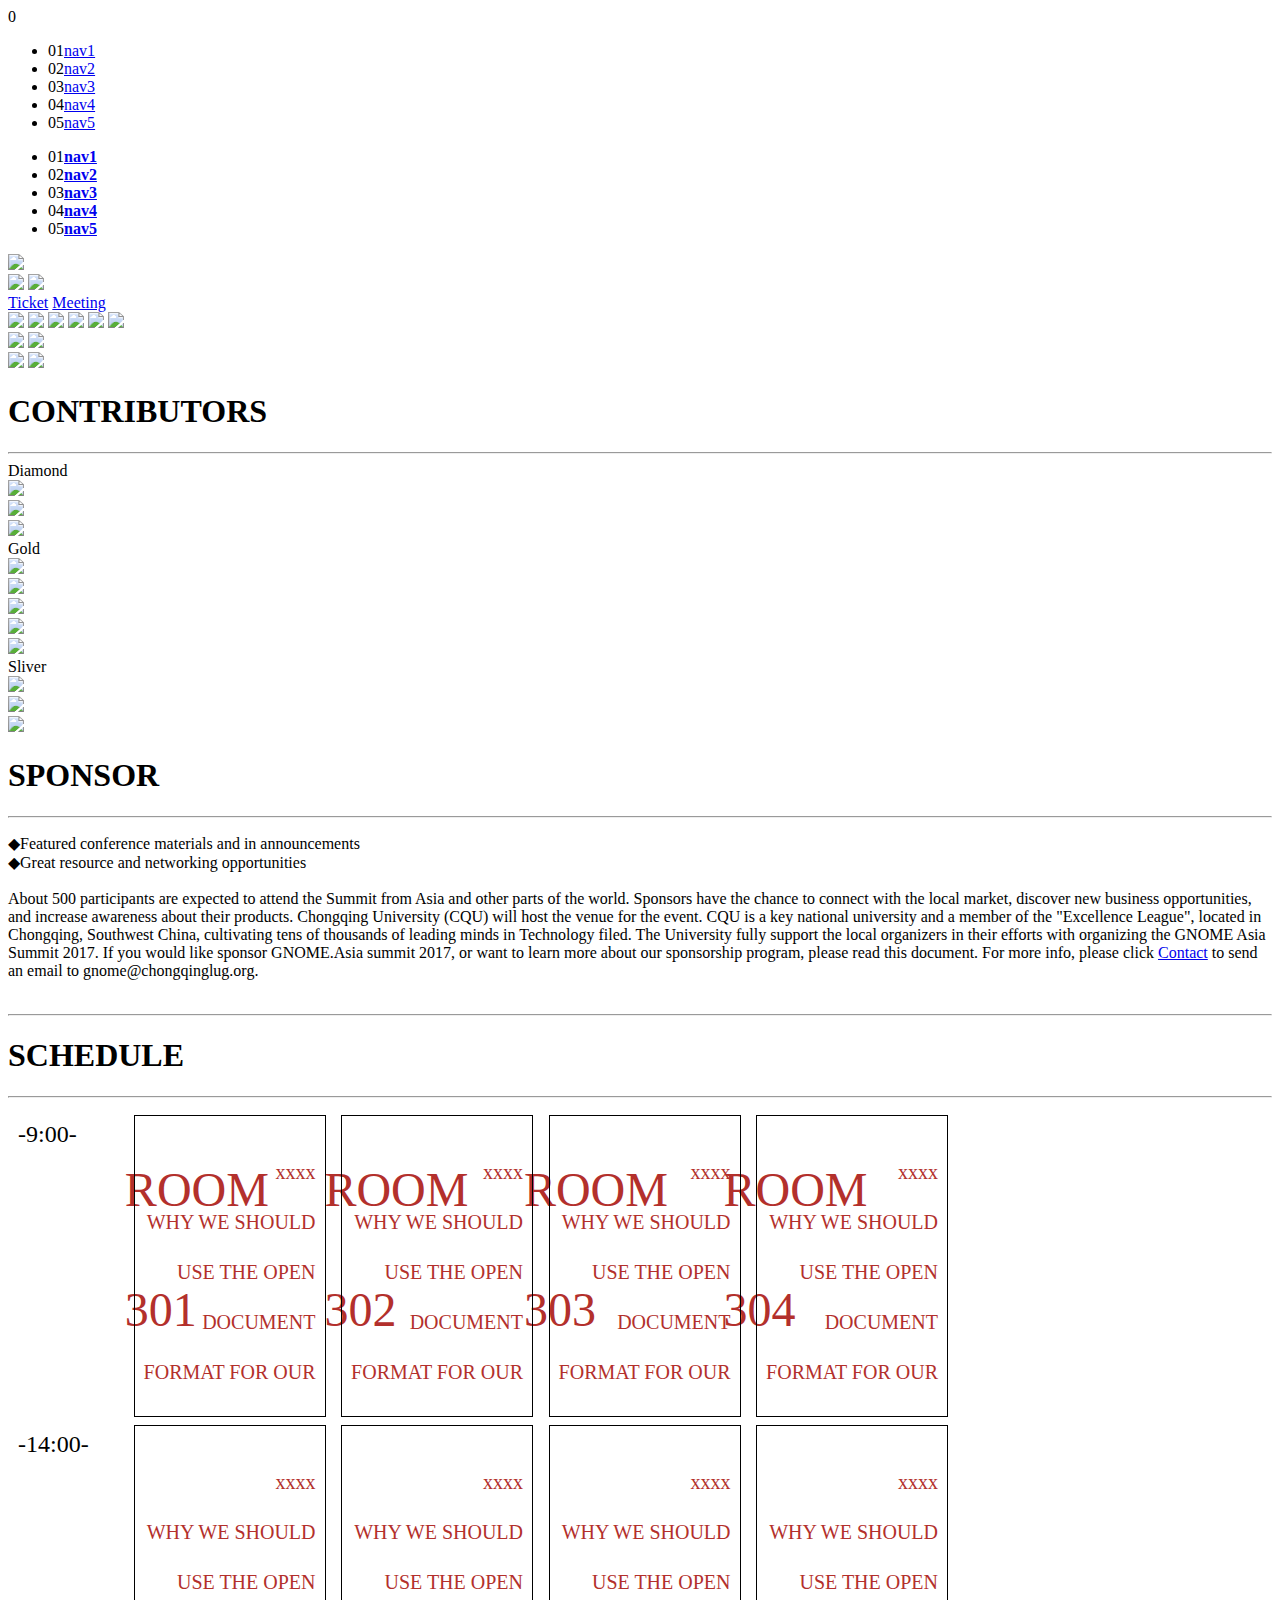
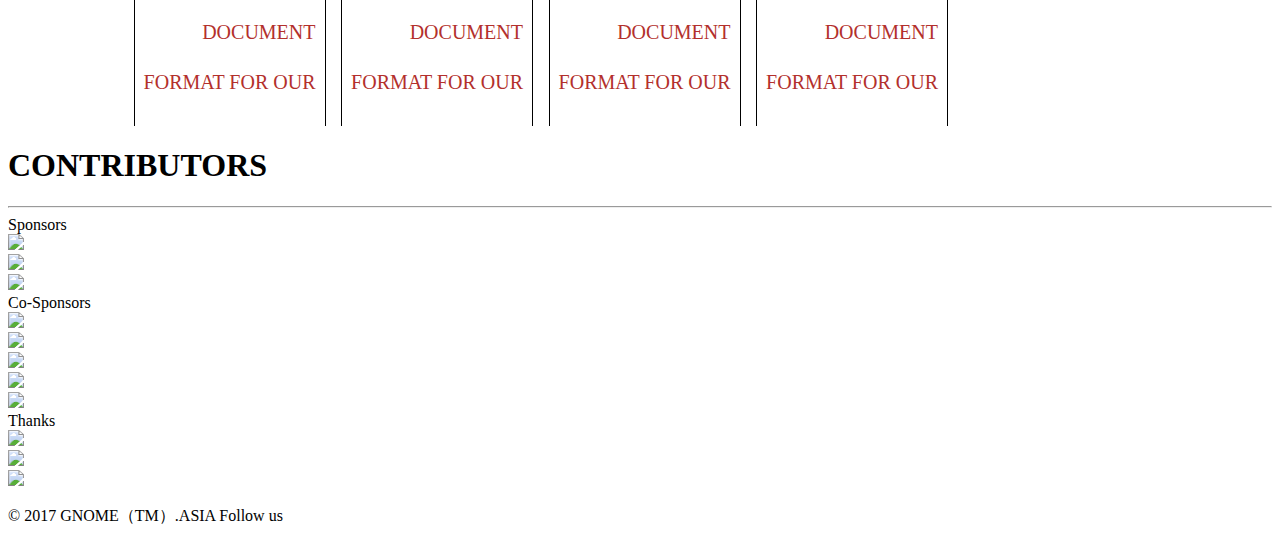
==== index.html @ 7c5be28c "2017 09 10 更新版  待处理功能：1.webfont字体 2.手机版 3.文案内容填充" ====
<!doctype html>
<html>
<head>
<meta charset="UTF-8">
<meta name="viewport" content="width=device-width, initial-scale=1.0, maximum-scale=1.0, user-scalable=0">
<title>GnomeAsiaSummit2017</title>
<link href="https://2017.gnome.asia/images/share.jpg" rel="image_src" />        
<meta property="og:title" content="Gnome Asia Summit 2017"/>
<meta property="og:description" content="GnomeAsiaSummit2017"/>
<meta property="og:url" content="https://2017.gnome.asia/"/>
<meta property="og:site_name" content="Tío Luchín"/>
<meta property="og:image" content="https://2017.gnome.asia/images/share.jpg" /> 
<meta name="description" content="Gnome Asia Summit 2017"/>


<link href="css/reset.css" rel="stylesheet">
<link href="css/index.css" rel="stylesheet">
<link href="css/jquery.fullpage.min.css" rel="stylesheet">
<!-- <link href="css/fonts.css" rel="stylesheet">
<link href="css/fonts2.css" rel="stylesheet"> -->
<style>

</style>
<script src="js/jquery-1.11.2.min.js"></script>
<script src="js/jquery.easing.min.js"></script>
<script src="js/jquery-ui.js"></script>
<script type="text/javascript" src="js/jquery.slimscroll.min.js"></script>
<script type="text/javascript" src="js/jquery.appear.js"></script>
<script type="text/javascript" src="js/stellar.js"></script>
<script type="text/javascript" src="js/jquery.fullpage.min.js"></script>
<script>
  document.onreadystatechange = function(e){
    if(document.readyState=="complete"){
      $.stellar({
        horizontalScrolling: false,
        verticalOffset: 40
      });
    }
  }
</script>

</head>
<body>
<div id="loader">
  <div class="num">0</div>
  <i><div class="per"></div></i>
</div>

<!--nav导航-->
    <header>
      <div class="bt-menu"><i></i><i></i><i></i></div>
      <nav><i></i>
          <ul>
            <li class="nav1" data-link="nav1"><span>01</span><a href="#">nav1</a></li>
            <li class="nav2" data-link="nav2"><span>02</span><a href="#">nav2</a></li>
            <li class="nav3" data-link="nav3"><span>03</span><a href="#">nav3</a></li>
            <li class="nav4" data-link="nav4"><span>04</span><a href="#">nav4</a></li>
            <li class="nav5" data-link="nav5"><span>05</span><a href="#">nav5</a></li>
          </ul>
        </nav>
    </header>
    <ul id="navScroll">
      <i></i>
      <li class="nav-main" data-section="nav1"><em></em><span>01</span><a href="#nav1"><strong>nav1</strong></a></li>
      <li class="nav-main" data-section="nav2"><em></em><span>02</span><a href="#nav2"><strong>nav2</strong></a></li>
      <li class="nav-main" data-section="nav3"><em></em><span>03</span><a href="#nav3"><strong>nav3</strong></a></li>
      <li class="nav-main" data-section="nav4"><em></em><span>04</span><a href="#nav4"><strong>nav4</strong></a></li>
      <li class="nav-main" data-section="nav5"><em></em><span>05</span><a href="#nav5"><strong>nav5</strong></a></li>
    </ul>
  
  <!--页面-->

  <section id="nav1">
    <div class="wp vx">
        <div class="spoon">
          <img class="parallax11" src="images/spoon.png"/>
        </div>
        <div class="logo">
          <img class="parallax12" src="images/gnome.asia.png"/> 
          <img class="parallax13" src="images/summit2017.png"/>
        </div>
        <a href="#Ticket" class="button bt1"><span>Ticket</span></a>
        <a href="#Attend" class="button bt2"><span>Meeting</span></a>
      </div>
      <div class="ingredients">
      <div class="ingredients01" data-stellar-ratio="1.0">
        <img class="parallax1" data-stellar-ratio="1.0" src="images/ingredients_01.png">
        <img class="parallax2" data-stellar-ratio="0.4" src="images/ingredients_02.png">
        <img class="parallax3" data-stellar-ratio="1.8" src="images/ingredients_03.png">
        <img class="parallax4" data-stellar-ratio="0.6" src="images/ingredients_04.png">
        <img class="parallax5" data-stellar-ratio="0.2" src="images/ingredients_05.png">
        <img class="parallax6" data-stellar-ratio="1.2" src="images/ingredients_06.png">
      </div>
      <div class="ingredients02">
        <img class="parallax7" data-stellar-ratio="1.6" src="images/ingredients_07.png">
        <img class="parallax8" data-stellar-ratio="1.4" src="images/ingredients_08.png">
      </div>
      <div class="ingredients03">
        <img class="parallax9" data-stellar-ratio="0.8" src="images/ingredients_09.png">
        <img class="parallax10" data-stellar-ratio="2.0" src="images/ingredients_10.png">
      </div>
      <em></em> 
  </section>

  <section id="nav2">
      <div class="container wp">
          <h1 class="title">CONTRIBUTORS</h1>
          <hr>
          <div class="content" id="showcase1">

              <div class="grade">Diamond</div>
              <div class="diamond gallery">
                <div class="logo-box"><img src="images/contributor.png"></div>
                <div class="logo-box"><img src="images/contributor.png"></div>
                <div class="logo-box"><img src="images/contributor.png"></div>
              </div>

              <div class="grade">Gold</div>
              <div class="gold gallery">
                <div class="logo-box"><img src="images/contributor.png"></div>
                <div class="logo-box"><img src="images/contributor.png"></div>
                <div class="logo-box"><img src="images/contributor.png"></div>
                <div class="logo-box"><img src="images/contributor.png"></div>
                <div class="logo-box"><img src="images/contributor.png"></div>
              </div>

              <div class="grade">Sliver</div>
              <div class="sliver gallery">
                <div class="logo-box"><img src="images/contributor.png"></div>
                <div class="logo-box"><img src="images/contributor.png"></div>
                <div class="logo-box"><img src="images/contributor.png"></div>
              </div>
          </div>
      </div>

  </section>

  <section id="nav3" data-stellar-background-ratio="2.0">
    <div class="container wp">
        <h1 class="title">SPONSOR</h1>
        <hr>
        <div class="content">
            <p>◆Featured conference materials and in announcements<br>
                ◆Great resource and networking opportunities<br><br>
                About 500 participants are expected to attend the Summit from Asia and other
                parts of the world. Sponsors have the chance to connect with the local market,
                discover new business opportunities, and increase awareness about their products.
                Chongqing University (CQU) will host the venue for the event.
                CQU is a key national university and a member of the "Excellence League",
                located in Chongqing, Southwest China, cultivating tens of thousands of
                leading minds in Technology filed. The University fully support the local
                organizers in their efforts with organizing the GNOME Asia Summit 2017.
                If you would like sponsor GNOME.Asia summit 2017, or want to learn more
                about our sponsorship program, please read this document. For more info,
                please click
                <a class="button bt1" href="#"><span>Contact</span></a>
                to send an email to gnome@chongqinglug.org.<br><br>
            </p>
        </div>
        <hr>
    </div>
  </section>
<style>
#nav{
  min-height: 800px;
}
#nav4 .title{
  z-index: 10;
}
#nav4 .content {
    font-size: 20px;
    line-height: 1.5;
    overflow: hidden;
    height: 620px;
}
#nav4 .rooms{
  position: relative;
  width: 890px;
  height: 300px;
  display: flex;
  flex-direction: row;
  align-items: center;
  justify-content: space-between;
}
#nav4 .room{ 
  color: #b3302c;
  text-align: left;
  font-size: 48px;
  margin-left: 25px;
  width:190px;
  height: 300px;
}
#nav4 .timeline{ 
  width:930px;
  position: relative;
  top:-300px;
  z-index: 9;
  height: 620px;
  padding:0 10px;
  overflow-y: auto;
}
#nav4 .times{ 
  width:100%;
  height: 300px;
  margin:10px 0;
  display: flex;
  flex-direction: row;
  align-items: center;
  justify-content: space-between;
}
#nav4 .time{ 
  color: #000;
  font-size: 24px;
  width:100px;
  height: 300px;
  display: inline-table;
}
#nav4 .event{ 
  position: relative;
  width:190px;
  height: 300px;
  display: inline-table;
}
#nav4 .event-box{
  color:#000;
  width:190px;
  height: 300px;
  border:1px solid #000;
}
#nav4 .event-content{
  color: #b3302c;
  text-align: right;
  font-size: 20px;
  text-align: right;
  position: absolute;
  bottom:10px;
  right: 10px;
}

</style>
  <section id="nav4">
    <div class="container wp">
      <h1 class="title">SCHEDULE</h1>
      <hr>
      <div class="content" id="fullpage">
      <div class="rooms">
        <div class="time"></div>
        <div class="room">
          <p>ROOM</p><p>301<p>
        </div>
        <div class="room">
          <p>ROOM</p><p>302<p>
        </div>
        <div class="room">
          <p>ROOM</p><p>303<p>
        </div>
        <div class="room">
          <p>ROOM</p><p>304<p>
        </div>
      </div>
      <div class="timeline">
        <div class="times">
          <div class="time">-9:00-</div>
          <div class="event">
            <div class="event-box">
              <div class="event-content">
                <p>xxxx</p>
                <p>WHY WE SHOULD</p>
                <p>USE THE OPEN</p>
                <p>DOCUMENT</p>
                <p>FORMAT FOR OUR</p>
              </div>
            </div>
          </div>
          <div class="event">
            <div class="event-box">
              <div class="event-content">
                <p>xxxx</p>
                <p>WHY WE SHOULD</p>
                <p>USE THE OPEN</p>
                <p>DOCUMENT</p>
                <p>FORMAT FOR OUR</p>
              </div>
            </div>
          </div>
          <div class="event">
            <div class="event-box">
              <div class="event-content">
                <p>xxxx</p>
                <p>WHY WE SHOULD</p>
                <p>USE THE OPEN</p>
                <p>DOCUMENT</p>
                <p>FORMAT FOR OUR</p>
              </div>
            </div>
          </div>
          <div class="event">
            <div class="event-box">
              <div class="event-content">
                <p>xxxx</p>
                <p>WHY WE SHOULD</p>
                <p>USE THE OPEN</p>
                <p>DOCUMENT</p>
                <p>FORMAT FOR OUR</p>
              </div>
            </div>
          </div>
        </div>
      <div class="times">
        <div class="time">-14:00-</div>
          <div class="event">
            <div class="event-box">
              <div class="event-content">
                <p>xxxx</p>
                <p>WHY WE SHOULD</p>
                <p>USE THE OPEN</p>
                <p>DOCUMENT</p>
                <p>FORMAT FOR OUR</p>
              </div>
            </div>
          </div>
          <div class="event">
            <div class="event-box">
              <div class="event-content">
                <p>xxxx</p>
                <p>WHY WE SHOULD</p>
                <p>USE THE OPEN</p>
                <p>DOCUMENT</p>
                <p>FORMAT FOR OUR</p>
              </div>
            </div>
          </div>
          <div class="event">
            <div class="event-box">
              <div class="event-content">
                <p>xxxx</p>
                <p>WHY WE SHOULD</p>
                <p>USE THE OPEN</p>
                <p>DOCUMENT</p>
                <p>FORMAT FOR OUR</p>
              </div>
            </div>
          </div>
          <div class="event">
            <div class="event-box">
              <div class="event-content">
                <p>xxxx</p>
                <p>WHY WE SHOULD</p>
                <p>USE THE OPEN</p>
                <p>DOCUMENT</p>
                <p>FORMAT FOR OUR</p>
              </div>
            </div>
          </div>
        </div>
        <div class="times">
          <div class="time">-9:00-</div>
          <div class="event">
            <div class="event-box">
              <div class="event-content">
                <p>xxxx</p>
                <p>WHY WE SHOULD</p>
                <p>USE THE OPEN</p>
                <p>DOCUMENT</p>
                <p>FORMAT FOR OUR</p>
              </div>
            </div>
          </div>
          <div class="event">
<!--             <div class="event-box">
              <div class="event-content">
                <p>xxxx</p>
                <p>WHY WE SHOULD</p>
                <p>USE THE OPEN</p>
                <p>DOCUMENT</p>
                <p>FORMAT FOR OUR</p>
              </div>
            </div> -->
          </div>
          <div class="event">
            <div class="event-box">
              <div class="event-content">
                <p>xxxx</p>
                <p>WHY WE SHOULD</p>
                <p>USE THE OPEN</p>
                <p>DOCUMENT</p>
                <p>FORMAT FOR OUR</p>
              </div>
            </div>
          </div>
          <div class="event">
            <div class="event-box">
              <div class="event-content">
                <p>xxxx</p>
                <p>WHY WE SHOULD</p>
                <p>USE THE OPEN</p>
                <p>DOCUMENT</p>
                <p>FORMAT FOR OUR</p>
              </div>
            </div>
          </div>
        </div>
        
        <div class="times"></div>

      </div>
    </div>
  </div>
  </section>

  <section id="nav5">
    <div class="container wp">
          <h1 class="title">CONTRIBUTORS</h1>
          <hr>
          <div class="content" id="showcase2">

              <div class="grade">Sponsors</div>
              <div class="diamond gallery">
                <div class="logo-box"><img src="images/contributor.png"></div>
                <div class="logo-box"><img src="images/contributor.png"></div>
                <div class="logo-box"><img src="images/contributor.png"></div>
              </div>

              <div class="grade">Co-Sponsors</div>
              <div class="gold gallery">
                <div class="logo-box"><img src="images/contributor.png"></div>
                <div class="logo-box"><img src="images/contributor.png"></div>
                <div class="logo-box"><img src="images/contributor.png"></div>
                <div class="logo-box"><img src="images/contributor.png"></div>
                <div class="logo-box"><img src="images/contributor.png"></div>
              </div>

              <div class="grade">Thanks</div>
              <div class="sliver gallery">
                <div class="logo-box"><img src="images/contributor.png"></div>
                <div class="logo-box"><img src="images/contributor.png"></div>
                <div class="logo-box"><img src="images/contributor.png"></div>
              </div>
          </div>
      </div>
  </section>
  <footer id="footer-bottom" class="text-center">
    <p class="website-info">
    <span>© 2017 GNOME（TM）.ASIA</span>
    <span>
        Follow us
        <a href="https://www.facebook.com/linuxstory/"><i class="icon-facebook"></i></a>
        <a href="https://twitter.com/linuxstory/"><i class="icon-twitter"></i></a>
        <a href="https://google.com/+LinuxStory/"><i class="icon-google"></i></a>
        <a href="https://weibo.com/linuxstory/"><i class="icon-weibo"></i></a>
    </span>
    </p>
</footer>
<script type="text/javascript" src="js/TweenMax.min.js"></script>  
<script type="text/javascript" src="js/jquery.superscrollorama.js"></script>

<script type="text/javascript">

      $(document).ready(function() {
        var controller = $.superscrollorama();
        // showcase tweens
        // controller.addTween('#showcase h1', TweenMax.from( $('#showcase h1'), .75, {css:{letterSpacing:20,opacity:0}, ease:Quad.easeOut}));
        // controller.addTween('#showcase p', TweenMax.from( $('#showcase p'), 1, {css:{opacity:0}, ease:Quad.easeOut}));
        $('#showcase1 .gallery div').css('position','relative').each(function() {
          controller.addTween('#showcase1 .gallery', TweenMax.from( $(this), 1, {delay:Math.random()*.2,css:{left:Math.random()*200-100,top:Math.random()*200-100,opacity:0}, ease:Back.easeOut}));
        });
         $('#shedule1 iframe').css('position','relative').each(function() {
          controller.addTween('#shedule1 iframe', TweenMax.from( $(this), 1, {delay:Math.random()*.2,css:{left:Math.random()*200-100,top:Math.random()*200-100,opacity:0}, ease:Back.easeOut}));
        });
        $('#showcase2 .gallery div').css('position','relative').each(function() {
          controller.addTween('#showcase2 .gallery', TweenMax.from( $(this), 1, {delay:Math.random()*.2,css:{left:Math.random()*200-100,top:Math.random()*200-100,opacity:0}, ease:Back.easeOut}));
        });
      });
</script>


  <script>
    // funciones
    var load = 0, fake = 0;
    document.onreadystatechange = function(e){
      
      show();

    if(document.readyState=="interactive" && document.readyState=="complete"){
      $('html').addClass('loading');
      var int = setInterval(function(){
          var prev = parseInt($('.num').text());
          if(prev >= 100){
            clearInterval(int);
            show();
          } else {
            var num = Math.floor((Math.random() * 5) + 1);
            var res = prev+num;
            if(res > 100){
              res = 100;
              if(load == 1){
                show();
              } else {
                fake = 1;
              }
            }
            $('.per').css('height', res + '%');
            $('.num').text(res + '%');
          }
        },100);
      }
    }
    function show(){
      $('#loader').fadeOut(400, 'easeInQuint',function(){
        nav1();     
      });
    }
    $(window).scroll(function(){
      var $st = $(window).width();
      navMainScroll();
      progressBar();
      if($st > 1000)
        windowScroll()
    });
    $(window).load(function(){
      load = 1;
      
      //Scroll  
      $(function(){
          $('#lima_city div').slimScroll({
              height: '240px'
          });
          $('#num_pers div').slimScroll({
              height: '240px'
          });
      }); 
      
      if(fake){
        show();
        console.log('fake');
      };
      
      $('.input.drop ul').hide();
       //apear
      $('#cuenta').appear().on('appear', function() {
          playKm();
      });
    });
    $(document).ready(function(e) {
      navMainScroll();
      progressBar();
      cargaUl();
      cargaCity();
      //nav
      $("nav li").on('click', function(e){
        e.preventDefault();
        var volver  = "#"+$(this).data("link");
        $('html, body').animate({
          scrollTop: $(volver).offset().top
        }, 800, 'easeInQuint');
      });
      //btnav2
      $(".bt-nav2, .nav-main a").on('click', function(e){
        e.preventDefault();
        var volver  = $(this).attr("href");
        $('html, body').animate({
          scrollTop: $(volver).offset().top
        }, 500, 'easeInQuint');
      });
      //btmenu
      $('.bt-menu').on('click', function(e){
        e.preventDefault();
        
        if($(this).hasClass('open')){
          cerrarMenu();
        }else{
          abrirMenu();
        }
        $(this).toggleClass('open');
      });
      
      //drop  
      $('.input').click(function(e) {
            $(this).removeClass('error');
        });
      $('.input.drop').on('click', function(){
        $(this).find('ul').slideToggle(400, 'easeInQuint', function(){
          var input = $(this).parents('.input').find('input').val();
          if(input != ''){
            $(this).parents('.input').find('input').removeAttr('disabled'); 
          }
          
        })
      });
      $('.input.drop').on('click', 'li',function(){
        var val = $(this).html();
        $(this).parents('.input.drop').find('ul').stop(true, true);
        $(this).parents('.input.drop').find('input').val(val);
      });  
      
    });

    /////FUNCIONES
    //botones
    function navMainScroll(){ 
      var scrol = $(window).scrollTop();
      // nav lateral
      $(".nav-main").each(function(e,i){
        var sec = $("#"+$(this).data("section"));
            secClass =$(this).data("section");
        
        if (!sec.offset()) return

          if( (scrol+$(window).height()/2) >= sec.offset().top && (sec.offset().top+sec.height()) > scrol && !sec.hasClass("active")){

          $(".nav-main").removeClass("active");
          $("nav li").removeClass("active");

          $(this).addClass("active");
          $("nav li."+secClass).addClass("active");
        }
      }); 
    }
    //progressbar
    function progressBar(){
    var scrol = $(window).scrollTop();
        sec = $('.nav-main.active').data('section');
      secOf = $('#'+sec).offset().top;
      
      winHeight = $(window).height() / 2;
      docHeight = $('#'+sec).height();

      maxi = docHeight - winHeight;
      value = scrol - ( secOf - winHeight);
      
      width = (value/maxi) * 100;
      if(sec == 'nav1'){
        width = width - 50; 
      }
      width = width + '%';
      $('.nav-main.active em').css('height',width);
      
      /*secH = ($('#'+sec+' em').offset().top - scrol) - ($(window).height() / 2);
      if(sec == 'nav5'){
        secH = ($('#'+sec+' em').offset().top - scrol) - ($(window).height() / 1.1);
      }
      percent = secH / 10;
      percent = 108 - percent
      $('.nav-main.active em').css('height',percent+'%');*/
    }
    //Abre
    function abrirMenu(){ 
      $('header').addClass('op');
    var menu = $('nav');
      btMenu = $('.bt-menu');
      li = menu.find('li');
      li.removeClass('view');
      btMenu.animate({'left':220}, 200, 'easeOutQuart', function(){
        menu.animate({'left': 0}, 300, 'easeOutQuart', function(){
          var i = 0;
          var menuX = setInterval(function() {
              li.eq(i).addClass('view')
              i++;
              if(i > li.length){
                clearInterval(menuX); 
              }
            }, 100);  
        }); 
      });
    }
    //Cierra
    function cerrarMenu(){
      $('header').removeClass('op');
    var menu = $('nav');
      btMenu = $('.bt-menu');
      li = menu.find('li');   
      li.each(function(index, element) {
        $(this).removeClass('view');
      });
      menu.animate({'left':'-250px'}, 300, 'easeInQuart');
      btMenu.animate({'left': '23px'}, 100, 'easeInQuart');
    }
    //inicia
    function nav1(){
      $('#nav1 img.espatula').removeClass('vx');
      setTimeout(function(){
      $('#nav1 img.sarten').removeClass('vx');
      }, 500);
      setTimeout(function(){
      $('#nav1 img.vino').removeClass('vx');
      }, 300);
      setTimeout(function(){
        // $('#nav1 .wp').animate({
        //   'left': 0 
        // }, 200);
        $('#nav1 .wp').css('opacity',1);
      }, 500);
      
    } 
    //carga
    var lima_city = ['Ate','Barranco','Bellavista','Breña','Carmen de la Legua','Cercado Callao','Cercado de Lima','Chorrillos','Comas','El Agustino','Independencia','Jesús María','La Molina','La Perla','La Punta','La Victoria','Lince','Los Olivos','Magdalena del Mar','Miraflores','Pueblo Libre','Puente Piedra','Rimac','San Borja','San Isidro','San Juan de Lurigancho','San Juan de Miraflores','San Luis','San Martin de Porres','San Miguel','Santa Anita','Santa Rosa','Santiago de Surco','Surquillo','Ventanilla','Villa El Savador','Villa María del Triunfo'];
    function cargaUl(){
      var i = 100;
      $('#num_pers').html('<div><li>+100</></div>');
      for(i; i <= 100 && i >= 1; i--){
        $('#num_pers div').prepend('<li>'+i+'</li>')  
      }
    }
    function cargaCity(){
      $('#lima_city').html('<div></div>');
      $.each( lima_city, function( i, val ) {
        $('#lima_city div').append('<li>'+val+'</li>')
      });
    }



    //paralax
    var cuchillo = 100;
    var panceta = 350;
    var tenedor = 250;
    var plato = -200;
    function windowScroll(){
      var st = $(window).scrollTop();

      $("#nav1 .parallax11").css({"top": 0 - st * 0.45 + "px"});
      $("#nav1 .parallax12").css({"top": 0 - st * 0.25 + "px"});
      $("#nav1 .parallax13").css({"top": 0 - st * 0.15 + "px"});

      $("#nav1 .parallax1").css({"top": 0 - st * 0.9 + "px"}); 
      $("#nav1 .parallax2").css({"top": 0 - st * 0.7 + "px"}); 
      $("#nav1 .parallax3").css({"top": 0 - st * 0.5 + "px"}); 
      $("#nav1 .parallax4").css({"top": 0 - st * 0.3 + "px"}); 
      $("#nav1 .parallax5").css({"top": 0 - st * 0.1 + "px"}); 
      $("#nav1 .parallax6").css({"top": 0 + st * 0.1 + "px"}); 
      $("#nav1 .parallax7").css({"top": 0 + st * 0.3 + "px"}); 
      $("#nav1 .parallax8").css({"top": 0 + st * 0.5 + "px"}); 
      $("#nav1 .parallax9").css({"top": 0 + st * 0.7 + "px"}); 
      $("#nav1 .parallax10").css({"top": 0 + st * 0.9 + "px"}); 
      
      // if(st >= ($('.sobrinos').offset().top - $(window).height())){
      //  $("#nav3 .cuchillo").css({"top": cuchillo - ((st - ($('.sobrinos').offset().top - $(window).height())) * 0.15) + "px"});
      //  $("#nav3 .tenedor").css({"top": tenedor- ((st - ($('.sobrinos').offset().top - $(window).height())) * 0.15) + "px"});
      //  $("#nav3 .plato").css({"top": plato - ((st - ($('.sobrinos').offset().top - $(window).height())) * 0.15) + "px"});
      //  $("#nav3 .panceta").css({"top": panceta - ((st - ($('.sobrinos').offset().top - $(window).height())) * 0.15) + "px"});
      //  $("#nav3 .px").css({"top": 350 - ((st - ($('.sobrinos').offset().top - $(window).height())) * 0.4) + "px"});
          
      // }
      
      if(st >= ($('#nav3').offset().top - $(window).height())){
       $("#nav3").css({"background-position-y": 0 - ((st - ($('#nav4').offset().top - $(window).height())) * 0.3) + "px"});
      }
      
      if(st >= ($('#nav4').offset().top - $(window).height())){
        //$("#nav4 .timeline").css({"top": $('#nav4').offset().top - st * 0.45 + "px"});
      //   var b = true;
      //   if(false){
      //     b = false;
          
      //   }else{
      //     $(".timeline").animate({top: $(".timeline").css("top").replace("px","")-1}, 800, 'easeInQuint');

      //     var oDiv = document.getElementById('nav4');
      //     oDiv.onmousewheel = fn;
      //     if(oDiv.addEventListener){
      //         oDiv.addEventListener('DOMMouseScroll', fn ,false);
      //     }
      //     function fn(ev){
      //         //alert()
      //         var ev = ev || event;
      //         //alert(ev.wheelDelta);
      //         //alert(ev.detail)
              
              
      //         if(ev.wheelDelta){
      //             b = ev.wheelDelta > 0 ? true : false
      //         }else{
      //             b = ev.detail <  0 ? true : false
      //         }
      //         //alert(b)
      //         if(b){
      //             this.style.height = this.offsetHeight - 10+'px';
      //         }else{
      //             this.style.height = this.offsetHeight + 10+'px';
      //         }
              
      //         if(ev.preventDefault){
      //             ev.preventDefault();
      //         }
      //         return false;
      //     }
      //   }
      }
      
      // if(st >= ($('#fotos').offset().top - $(window).height())){
      //  $(".fotos .img-1").css({"top": 0 - ((st - $('.sobrinos').offset().top) * 0.1) + "px"});
      //  $(".fotos .img-2").css({"top": 400 - ((st - $('.sobrinos').offset().top) * 0.4) + "px"});
      //  $(".fotos .img-3").css({"top": 100 - ((st - $('.sobrinos').offset().top) * 0.1) + "px"});
      //  $(".fotos .img-4").css({"top": 500 - ((st - $('.sobrinos').offset().top) * 0.1) + "px"});
      //  $(".fotos .img-5").css({"top": 600 - ((st - $('.sobrinos').offset().top) * 0.25) + "px"});
      //  $(".fotos .img-6").css({"top": 700 - ((st - $('.sobrinos').offset().top) * 0.25) + "px"});
          
      // }
      
      if(st >= ($('#nav5').offset().top - $(window).height())){
        $("#nav5").css({"background-position-y": 0 - ((st - ($('#footer-bottom').offset().top - $(window).height())) * 0.6) + "px"});
      }
      
      // if(st >= ($('#firma').offset().top - $(window).height())){
      //  $('#firma').addClass('view');
      // }
      // var x = $('#video').offset().top - ($(window).height() / 2);
      
      // if(st >= x && st <= (x + 50) ){
      //  $('button#play-pause').trigger('click')
      // }

    }
    // function playKm(){ 
    //  var myVar2 = setInterval(cuentaSeg, 10);
    //  function cuentaSeg() {
    //    var Seg = $('#cuenta').data('rel');
    //       num1 = parseFloat($('#cuenta').html());
    //    if(num1 < Seg){
    //      num1 += 0.010;
    //      var num1 = num1.toFixed(3)
    //      $('#cuenta').html(num1);
    //    }else{
    //      clearInterval(myVar2);
    //    } 
    //  }
    // }
  </script>
</body>
</html>
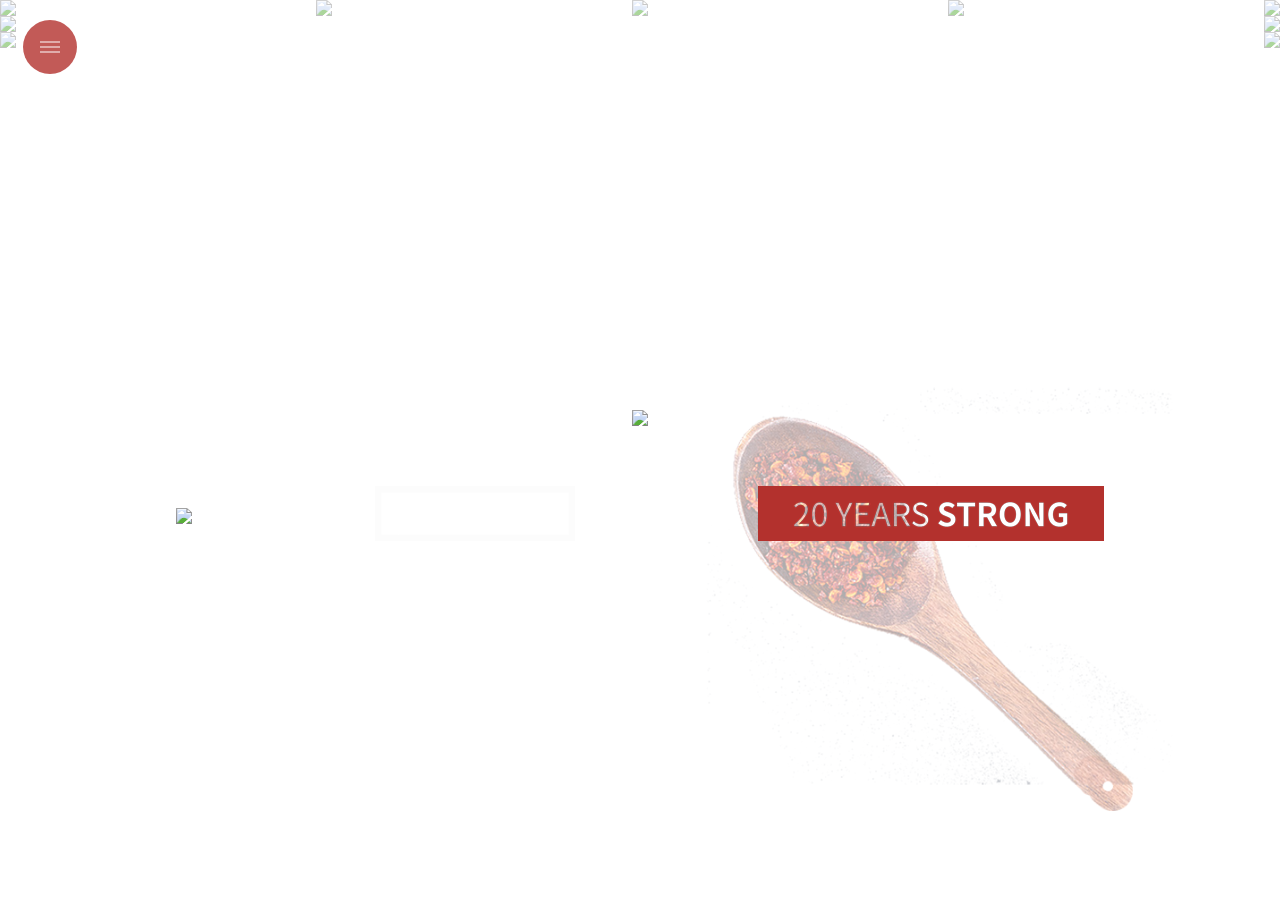
==== commit db79cf13: "提交gnome.asia后 根据设计2.0修改css" ====
--- a/index.html
+++ b/index.html
@@ -15,34 +15,28 @@
 
 
 <link href="css/reset.css" rel="stylesheet">
+<link href="css/swiper.min.css" rel="stylesheet">
+<link href="css/animate.min.css" rel="stylesheet">
+<link href="css/grid.min.css" rel="stylesheet">
+<link href="css/timeline.css" rel="stylesheet">
+<link href="css/fonts.css" rel="stylesheet">
+<link href='https://cdn.webfont.youziku.com/webfonts/nomal/9915/46865/59aec6f4f629d817249cd13a.css' rel='stylesheet' type='text/css' />
+<link href='https://cdn.webfont.youziku.com/webfonts/nomal/9915/46870/59aec767f629d817249cd13c.css' rel='stylesheet' type='text/css' />
+<link href='https://cdn.webfont.youziku.com/webfonts/nomal/9915/46828/59aec5a9f629d817249cd138.css' rel='stylesheet' type='text/css' />
 <link href="css/index.css" rel="stylesheet">
-<link href="css/jquery.fullpage.min.css" rel="stylesheet">
-<!-- <link href="css/fonts.css" rel="stylesheet">
-<link href="css/fonts2.css" rel="stylesheet"> -->
-<style>
-
-</style>
+
 <script src="js/jquery-1.11.2.min.js"></script>
 <script src="js/jquery.easing.min.js"></script>
-<script src="js/jquery-ui.js"></script>
-<script type="text/javascript" src="js/jquery.slimscroll.min.js"></script>
-<script type="text/javascript" src="js/jquery.appear.js"></script>
-<script type="text/javascript" src="js/stellar.js"></script>
-<script type="text/javascript" src="js/jquery.fullpage.min.js"></script>
-<script>
-  document.onreadystatechange = function(e){
-    if(document.readyState=="complete"){
-      $.stellar({
-        horizontalScrolling: false,
-        verticalOffset: 40
-      });
-    }
-  }
-</script>
+<script type="text/javascript" src="js/swiper.min.js"></script>
+<script type="text/javascript" src="js/swiper.animate.min.js"></script>
+<script type="text/javascript" src="js/swiper.animate.min.js"></script>
+<script src="https://cache.amap.com/lbs/static/es5.min.js"></script>
+<script src="https://webapi.amap.com/maps?v=1.4.0&key=fe593597f2b573bb0c8c6623d2756dd3&plugin=AMap.AdvancedInfoWindow"></script>
+
 
 </head>
 <body>
-<div id="loader">
+<div id="loader" style="display: none;">
   <div class="num">0</div>
   <i><div class="per"></div></i>
 </div>
@@ -51,781 +45,1498 @@
     <header>
       <div class="bt-menu"><i></i><i></i><i></i></div>
       <nav><i></i>
-          <ul>
-            <li class="nav1" data-link="nav1"><span>01</span><a href="#">nav1</a></li>
-            <li class="nav2" data-link="nav2"><span>02</span><a href="#">nav2</a></li>
-            <li class="nav3" data-link="nav3"><span>03</span><a href="#">nav3</a></li>
-            <li class="nav4" data-link="nav4"><span>04</span><a href="#">nav4</a></li>
-            <li class="nav5" data-link="nav5"><span>05</span><a href="#">nav5</a></li>
+          <ul id="navScroll">
+            <li class="nav1 active" data-link="0"><span>01</span><a href="#">HOME</a></li>
+            <li class="nav2" data-link="1"><span>02</span><a href="#">ABOUT</a></li>
+            <li class="nav3" data-link="2"><span>03</span><a href="#">HOST</a></li>
+            <!-- <li class="nav4" data-link="3"><span>04</span><a href="#">TIMELINE</a></li> -->
+            <li class="nav5" data-link="3"><span>04</span><a href="#">SCHEDULE</a></li>
+            <li class="nav6" data-link="4"><span>05</span><a href="#">VENUE</a></li>
+            <li class="nav7" data-link="5"><span>06</span><a href="#">SPONSORS</a></li>
+            <li class="nav8" data-link="7"><span>07</span><a href="#">MEDIA</a></li>
+            <li class="nav9" data-link="8"><span>08</span><a href="#">COMMUNITY</a></li>
+            <li class="nav10" data-link="9"><span>09</span><a href="#">STAFF</a></li>
           </ul>
         </nav>
     </header>
-    <ul id="navScroll">
-      <i></i>
-      <li class="nav-main" data-section="nav1"><em></em><span>01</span><a href="#nav1"><strong>nav1</strong></a></li>
-      <li class="nav-main" data-section="nav2"><em></em><span>02</span><a href="#nav2"><strong>nav2</strong></a></li>
-      <li class="nav-main" data-section="nav3"><em></em><span>03</span><a href="#nav3"><strong>nav3</strong></a></li>
-      <li class="nav-main" data-section="nav4"><em></em><span>04</span><a href="#nav4"><strong>nav4</strong></a></li>
-      <li class="nav-main" data-section="nav5"><em></em><span>05</span><a href="#nav5"><strong>nav5</strong></a></li>
-    </ul>
-  
-  <!--页面-->
-
-  <section id="nav1">
-    <div class="wp vx">
-        <div class="spoon">
-          <img class="parallax11" src="images/spoon.png"/>
+
+    <!--弹窗-->
+    <div class="person-window">
+      <div class="person-container">
+        <div class="person-photo">
+        	<img src="images/person.jpg">
         </div>
-        <div class="logo">
-          <img class="parallax12" src="images/gnome.asia.png"/> 
-          <img class="parallax13" src="images/summit2017.png"/>
-        </div>
-        <a href="#Ticket" class="button bt1"><span>Ticket</span></a>
-        <a href="#Attend" class="button bt2"><span>Meeting</span></a>
-      </div>
-      <div class="ingredients">
-      <div class="ingredients01" data-stellar-ratio="1.0">
-        <img class="parallax1" data-stellar-ratio="1.0" src="images/ingredients_01.png">
-        <img class="parallax2" data-stellar-ratio="0.4" src="images/ingredients_02.png">
-        <img class="parallax3" data-stellar-ratio="1.8" src="images/ingredients_03.png">
-        <img class="parallax4" data-stellar-ratio="0.6" src="images/ingredients_04.png">
-        <img class="parallax5" data-stellar-ratio="0.2" src="images/ingredients_05.png">
-        <img class="parallax6" data-stellar-ratio="1.2" src="images/ingredients_06.png">
-      </div>
-      <div class="ingredients02">
-        <img class="parallax7" data-stellar-ratio="1.6" src="images/ingredients_07.png">
-        <img class="parallax8" data-stellar-ratio="1.4" src="images/ingredients_08.png">
-      </div>
-      <div class="ingredients03">
-        <img class="parallax9" data-stellar-ratio="0.8" src="images/ingredients_09.png">
-        <img class="parallax10" data-stellar-ratio="2.0" src="images/ingredients_10.png">
-      </div>
-      <em></em> 
-  </section>
-
-  <section id="nav2">
-      <div class="container wp">
-          <h1 class="title">CONTRIBUTORS</h1>
-          <hr>
-          <div class="content" id="showcase1">
-
-              <div class="grade">Diamond</div>
-              <div class="diamond gallery">
-                <div class="logo-box"><img src="images/contributor.png"></div>
-                <div class="logo-box"><img src="images/contributor.png"></div>
-                <div class="logo-box"><img src="images/contributor.png"></div>
-              </div>
-
-              <div class="grade">Gold</div>
-              <div class="gold gallery">
-                <div class="logo-box"><img src="images/contributor.png"></div>
-                <div class="logo-box"><img src="images/contributor.png"></div>
-                <div class="logo-box"><img src="images/contributor.png"></div>
-                <div class="logo-box"><img src="images/contributor.png"></div>
-                <div class="logo-box"><img src="images/contributor.png"></div>
-              </div>
-
-              <div class="grade">Sliver</div>
-              <div class="sliver gallery">
-                <div class="logo-box"><img src="images/contributor.png"></div>
-                <div class="logo-box"><img src="images/contributor.png"></div>
-                <div class="logo-box"><img src="images/contributor.png"></div>
-              </div>
+        <div class="window-title-blur"></div>
+        <div class="window-title">TITLE TITLE TITLE TITLE TITLE TITLE TITLE</div>
+        <div class="window-content">
+          <div class="window-name">ZHOUJUN PROFESSOR</div>
+          <div class="window-description">
+            <p>xxxx</p>
+            <p>WHY WE SHOULD</p>
+            <p>USE THE OPEN</p>
+            <p>DOCUMENT</p>
+            <p>FORMAT FOR OUR</p>
           </div>
-      </div>
-
-  </section>
-
-  <section id="nav3" data-stellar-background-ratio="2.0">
-    <div class="container wp">
-        <h1 class="title">SPONSOR</h1>
-        <hr>
-        <div class="content">
-            <p>◆Featured conference materials and in announcements<br>
-                ◆Great resource and networking opportunities<br><br>
-                About 500 participants are expected to attend the Summit from Asia and other
-                parts of the world. Sponsors have the chance to connect with the local market,
-                discover new business opportunities, and increase awareness about their products.
-                Chongqing University (CQU) will host the venue for the event.
-                CQU is a key national university and a member of the "Excellence League",
-                located in Chongqing, Southwest China, cultivating tens of thousands of
-                leading minds in Technology filed. The University fully support the local
-                organizers in their efforts with organizing the GNOME Asia Summit 2017.
-                If you would like sponsor GNOME.Asia summit 2017, or want to learn more
-                about our sponsorship program, please read this document. For more info,
-                please click
-                <a class="button bt1" href="#"><span>Contact</span></a>
-                to send an email to gnome@chongqinglug.org.<br><br>
-            </p>
-        </div>
-        <hr>
-    </div>
-  </section>
-<style>
-#nav{
-  min-height: 800px;
-}
-#nav4 .title{
-  z-index: 10;
-}
-#nav4 .content {
-    font-size: 20px;
-    line-height: 1.5;
-    overflow: hidden;
-    height: 620px;
-}
-#nav4 .rooms{
-  position: relative;
-  width: 890px;
-  height: 300px;
-  display: flex;
-  flex-direction: row;
-  align-items: center;
-  justify-content: space-between;
-}
-#nav4 .room{ 
-  color: #b3302c;
-  text-align: left;
-  font-size: 48px;
-  margin-left: 25px;
-  width:190px;
-  height: 300px;
-}
-#nav4 .timeline{ 
-  width:930px;
-  position: relative;
-  top:-300px;
-  z-index: 9;
-  height: 620px;
-  padding:0 10px;
-  overflow-y: auto;
-}
-#nav4 .times{ 
-  width:100%;
-  height: 300px;
-  margin:10px 0;
-  display: flex;
-  flex-direction: row;
-  align-items: center;
-  justify-content: space-between;
-}
-#nav4 .time{ 
-  color: #000;
-  font-size: 24px;
-  width:100px;
-  height: 300px;
-  display: inline-table;
-}
-#nav4 .event{ 
-  position: relative;
-  width:190px;
-  height: 300px;
-  display: inline-table;
-}
-#nav4 .event-box{
-  color:#000;
-  width:190px;
-  height: 300px;
-  border:1px solid #000;
-}
-#nav4 .event-content{
-  color: #b3302c;
-  text-align: right;
-  font-size: 20px;
-  text-align: right;
-  position: absolute;
-  bottom:10px;
-  right: 10px;
-}
-
-</style>
-  <section id="nav4">
-    <div class="container wp">
-      <h1 class="title">SCHEDULE</h1>
-      <hr>
-      <div class="content" id="fullpage">
-      <div class="rooms">
-        <div class="time"></div>
-        <div class="room">
-          <p>ROOM</p><p>301<p>
-        </div>
-        <div class="room">
-          <p>ROOM</p><p>302<p>
-        </div>
-        <div class="room">
-          <p>ROOM</p><p>303<p>
-        </div>
-        <div class="room">
-          <p>ROOM</p><p>304<p>
         </div>
       </div>
-      <div class="timeline">
-        <div class="times">
-          <div class="time">-9:00-</div>
-          <div class="event">
-            <div class="event-box">
-              <div class="event-content">
-                <p>xxxx</p>
-                <p>WHY WE SHOULD</p>
-                <p>USE THE OPEN</p>
-                <p>DOCUMENT</p>
-                <p>FORMAT FOR OUR</p>
+    </div>
+    <div class="logo-window">
+      <div class="logo-container">
+        <div class="logo-photo">
+            <img src="images/contributor.png">
+        </div>
+        <div class="logo-description">
+          <p>WHY WE SHOULD USE THE OPEN FORMAT</p>
+          <p>WHY WE SHOULD USE THE OPEN FORMAT FOR OUR WHY WE SHOULD USE THE</p>
+        </div>
+      </div>
+    </div>
+  <!--页面-->
+    <div class="swiper-container" id="main">
+        <div class="swiper-wrapper">
+            <!--home-->
+            <div class="swiper-slide slide-home">
+              <div class="wp">
+                <div class="spoon">
+                  <img class="ani randomEffect" src="images/spoon.png"/>
+                </div>
+                <div class="logo">
+                  <img class="ani randomEffect" src="images/gnome.asia.png"/> 
+                </div>
+                <div class="summit2017">
+                  <img class="ani randomEffect" src="images/summit2017.png"/>
+                  <a href="https://wx.duohui.co/event/1390" class="button bt1"><img class="ani randomEffect" src="images/ticket.png"/></a>
+                  <a href="/20years.html" class="button bt2"><img class="ani randomEffect" src="images/20years.png"/></a>
+                </div>
+              </div>
+              <div class="ingredients">
+              <div class="ingredients01">
+                <img class="ani" data-effect="fadeInDown" src="images/ingredients_01.png"/>
+                <img class="ani" data-effect="fadeInDown" src="images/ingredients_02.png"/>
+                <img class="ani" data-effect="fadeInDown" src="images/ingredients_03.png"/>
+                <img class="ani" data-effect="fadeInDown" src="images/ingredients_04.png"/>
+                <img class="ani" data-effect="fadeInDown" src="images/ingredients_05.png"/>
+              </div>
+              <div class="ingredients02">
+                <img class="ani" data-effect="fadeInLeft" src="images/ingredients_06.png"/>
+                <img class="ani" data-effect="fadeInRight" src="images/ingredients_07.png"/>
+              </div>
+              <div class="ingredients03">
+                <img class="ani" data-effect="fadeInLeft" src="images/ingredients_08.png"/>
+                <img class="ani" data-effect="fadeInRight" src="images/ingredients_09.png"/>
+              </div>
+              <em></em> 
+            </div>
+            </div>
+            <!--about-->
+            <div class="swiper-slide slide-about">
+              <div class="container wp">
+                    <div class="title"><img src="images/about.png"/></div>
+                    <div class="content">
+                      <p>　GNOME.Asia Summit is the featured annual GNOME Conference in Asia. The event brings together the GNOME community in Asia to provide a forum for users, developers, foundation leaders, governments and businesses to discuss the present technology and future developments.</p>          
+                      <p>　<b>GNOME.Asia Summit 2017</b> will be held in Chongqing, China from October 14th – 16th, 2017. <b>The core conference events and workshops will happen in Chongqing University on October 14th - 15th</b>, located in the the cultural center of the city. Stay after for one-day tour in Chongqing city on October 16th.</p>
+                      <p>　As the host city of GNOME.Asia Summit 2017, the beautiful and welcoming city of Chongqing has already seen sparks flying between herself and the local open source communities during the past days. We are all looking forward to the coming of the Summit and the countless surprises it will bring to us.</p>
+                      <div class="grade">
+                        <div class="name">HOST</div>
+                        <div class="logo-box"><a href="https://www.gnome.org/"><img src="images/gnome_gray.png"></a></div>
+                        <div class="logo-box"><a href="http://www.cqu.edu.cn/"><img src="images/cqu_gray.png"></a></div>
+                        <div class="logo-box"><a href="http://www.cse.cqu.edu.cn/"><img src="images/cse_gray.png"></a></div>
+                      </div>
+                      <div class="grade">
+                        <div class="name">ORGANIZER</div>
+                        <div class="logo-box"><a href="https://chongqinglug.org/"><img src="images/cqlug_gray.png"></a></div>
+                        <div class="logo-box"><a href="http://www.cqu.edu.cn/"><img src="images/ls_gray.png"></a></div>
+                        <div class="logo-box"><a href="https://ezgolinux.org/"><img src="images/ezgo_gray.jpg"></a></div>
+                      </div>
+                  </div>
+                </div>
+            </div>
+
+			<!-- <div class="swiper-slide slide-thanks">
+              <div class="container wp">
+                <div class="title"><img src="images/host.png"/></div>
+                <div class="content">
+                	<div class="grade">HOST</div>
+                    <div class="sponsors">
+                      <div class="logo-box"><a href="https://www.gnome.org/"><img src="images/gnome_logo.png"></a></div>
+                      <div class="logo-box"><a href="http://www.cqu.edu.cn/"><img src="images/cqu_logo.png"></a></div>
+                      <div class="logo-box"><a href="http://www.cse.cqu.edu.cn/"><img src="images/cqu_sse_logo.jpg"></a></div>
+                    </div>
+                    <div class="grade">ORGANIZER</div>
+                    <div class="sponsors">
+                      <div class="logo-box"><a href="https://chongqinglug.org/"><img src="images/lug_logo.png"></a></div>
+                      <div class="logo-box"><a href="http://www.cqu.edu.cn/"><img src="images/linuxstory_logo.png"></a></div>
+                      <div class="logo-box"><a href="https://ezgolinux.org/"><img src="images/ezgo_logo.svg"></a></div>
+                    </div>
+                </div>
+              </div>
+            </div> -->
+
+            <!--timeline- ->
+            <div class="swiper-slide slide-timeline">
+              <div class="container wp">
+                <div class="swiper-container" id="timeline">
+                  <div class="fixed">
+                    <div class="title"><img src="images/20years.png"/></div>
+                  </div>
+                  <div class="swiper-wrapper">
+                    <div class="swiper-slide">
+                      <div class="swiper-container swiper-container-vertical swiper-container-free-mode" id="timeline01">
+                        <div class="swiper-wrapper">
+                          <div class="swiper-slide swiper-slide-active">
+                            <div class="container wp">
+                              <div class="content">
+                                <div class="timeline">
+                                  <div class="entry">
+                                    <div class="title">
+                                        <h2>1997</h2>
+                                        <h3>Early days</h3>
+                                    </div>
+                                    <div class="body">
+                                        <p>On August 15, 1997 the development of GNOME was announced with the following: <strong>“We want to develop a free and complete set of user friendly applications and desktop tools, similar to CDE and KDE but based entirely on free software.”</strong> by Miguel de Icaza &amp; Federico Mena Quintero.</p>
+                                    </div>
+                                </div>
+                                <div class="entry">
+                                    <div class="title">
+                                        <h2>1999</h2>
+                                        <h3>GNOME 1.0</h3>
+                                    </div>
+                                    <div class="body">
+                                        <p>On March 3, 1999 the first major release of GNOME occurred with the release of GNOME 1.0. The GIMP ToolKit (GTK+) was chosen as the base for GNOME, with major effort devoted to offering a friendly platform for developers, supporting many programming languages. There were 3 subsequent releases over the next two years in the GNOME 1.x series. One of them was 1.4 and you can test it in a Virtual Machine. <a href="http://ftp.gnome.org/pub/GNOME/misc/GNOME1.4.ova">Download it here</a>. (user: gnome / password: gnomehistory)</p>
+                                        <p>GNOME’s libraries have been available for use in any application, with freedom and without fees, under the terms of the GNU Lesser General Public License ever since and GNOME’s applications have been made available under the GNU General Public License with a commitment to software freedom.</p>
+          								<div class="col-xs-12 thumbnail">
+                                           <a data-gallery="GNOME 1.0" data-toggle="lightbox"><img src="images/gnome1.png" alt="GNOME Desktop with 1.4 version"></a>
+                            			</div>
+                                    </div>
+                                </div>
+                                <div class="entry">
+                                    <div class="title">
+                                        <h2>2000</h2>
+                                        <h3>GUADEC in Paris</h3>
+                                    </div>
+                                    <div class="body">
+                                        <p>The first GUADEC was held in Paris in 2000 as a one-off event, and attracted around 70 GNOME contributors. For many it was the first time they’d met in-person and was judged a success. GUADEC has been held annually since then in cities around Europe, organized by local volunteers, and has grown fivefold in size. GUADEC 2017 was held in Manchester, UK with more than 250 participants.</p>
+                                  		<div class="col-xs-12 thumbnail">
+                                    		<a data-gallery="GUADEC in Paris" data-toggle="lightbox"><img src="images/guadec-paris.jpg" alt="Happy GNOME contributors at the first GUADEC"></a>
+                            			</div>
+                                    </div>
+                                </div>
+                                <div class="entry">
+                                    <div class="title">
+                                        <h2>2000</h2>
+                                        <h3>The Foundation</h3>
+                                    </div>
+                                    <div class="body">
+                                        <p>The GNOME Foundation was announced at the Linux World Expo in San Jose, CA in August of 2000. The Foundation provides organizational, financial and legal support to the GNOME project. Partnerships with companies were also announced, including Red Hat, Compaq, Eazel, Helix Code, IBM, Sun Microsystems and VA Linux Systems. The Foundation was ultimately incorporated as a membership-based, not-for-profit corporation.</p>
+                                    </div>
+                                </div>
+                                <div class="entry">
+                                    <div class="title">
+                                        <h2>2002</h2>
+                                        <h3>GNOME 2.0</h3>
+                                    </div>
+                                    <div class="body">
+                                        <p>On June 26, 2002 GNOME 2.0 was released, the culmination of major efforts with the dual objective of enhancing the user experience and dramatically improving developer productivity. GNOME 2.0 was the first release in the 2.x series, which saw 16 more releases over the next 9 years.</p>
+                                        <p>The introduction of the Human Interface Guidelines (HIG), allowed for a more predictable and consistent interface for users. GNOME 2 also had a host of advanced accessibility features for users with disabilities along with a built-in accessibility framework for developers to meet Section 508 requirements.</p>
+                                        <p>GNOME 2.x was widely adopted over its many iterations, though many were unhappy upon its introduction. Said one critic upon the release of GNOME 2.0: <strong>“I found this default configuration, bone-headed, at best.”</strong></p>
+                                  		<div class="col-xs-12 thumbnail">
+                                    		<a data-gallery="GNOME 2.0" data-toggle="lightbox"><img src="images/gnome2.jpg" alt="GNOME Desktop with 2.0 version"></a>
+                            			</div>
+            						</div>
+                                </div>
+                                <div class="entry">
+                                    <div class="title">
+                                        <h2>2011</h2>
+                                        <h3>GNOME 3.0</h3>
+                                    </div>
+                                    <div class="body">
+                                        <p>GNOME 3.0 was an exciting new desktop designed for today’s users and which is suited to a range of modern computing devices. GNOME’s developer technologies were substantially improved for 3.0. Modernised and streamlined, they enable developers to provide better user experiences with less time and effort.</p>
+                                        <p>The most important goal of GNOME 3 was defined as the unification of the user experience. Many flaws were identified in the GNOME 2 desktop related to windows, workspaces and application launching, some of which were labor intensive and prone to errors. A much more holistic approach was needed to take it to the next level.</p>
+                                        <p>GNOME 3 was met by some with very positive reactions. Said one detractor, <strong>“I forgot how beautiful and stable GNOME 2 was.”</strong></p>
+                                  		<div class="col-xs-12 thumbnail">
+                                    		<a data-gallery="GNOME 3.0" data-toggle="lightbox"><img src="images/gnome3.png" alt="GNOME Desktop with 3.0 version"></a>
+                            			</div>
+                                    </div>
+                                </div>
+                                <div class="entry">
+                                    <div class="title">
+                                        <h2>2016</h2>
+                                        <h3>Flatpak</h3>
+                                    </div>
+                                    <div class="body">
+                                        <p>GNOME 3.22 brought comprehensive <a href="http://flatpak.org/">Flatpak</a> integration for the first time. Flatpak, the next generation application framework for Linux, provides cross-distribution applications that are more secure than traditional Linux apps. GNOME 3.22 made it easy to install Flatpak apps using the Software application.</p>
+                                    </div>
+                                </div>
+                                <div class="entry">
+                                    <div class="title">
+                                        <h2>2017</h2>
+                                        <h3>GNOME 3.24</h3>
+                                    </div>
+                                    <div class="body">
+                                        <p>GNOME 3.24 Portland was released in March 2017 including features like a brand new Recipes app, Night Light, and revamped settings, as well as improvements to the browser, photos, and IRC applications. <a href="https://www.gnome.org/getting-gnome/">Get GNOME 3.24 here</a></p>
+                                    </div>
+                                </div>
+                                <div class="entry">
+                                    <div class="title">
+                                        <h2>2017</h2>
+                                        <h3>GNOME Turns 20</h3>
+                                    </div>
+                                    <div class="body">
+                                        <p>This year marks GNOME’s 20th anniversary. Users and developers flew out from around the world to attend GUADEC and have an early birthday party for GNOME, and Jonathan Blandford gave a keynote on GNOME's past 20 years.</p>
+                                        <div class="col-xs-6 thumbnail">
+                                           <a data-gallery="Happy Birthday GNOME" data-toggle="lightbox"><img src="images/20th-anniversary-1.jpg" alt="Federico Mena-Quintero is getting ready to cut the birthday cake"></a>
+                                        </div>
+                                        <div class="col-xs-6 thumbnail">
+                                           <a data-gallery="Happy Birthday GNOME" data-toggle="lightbox"><img src="images/20th-anniversary-2.jpg" alt="People at GNOME’s 20th anniversary party"></a>
+                                        </div>
+                                    </div>
+                                </div>
+                                <div class="entry">
+                                    <div class="title">
+                                        <h2>Here’s to the next 20 years!</h2>
+                                    </div>
+                                    <div class="body">
+                                        <p>The GNOME Project looks forward to many more years of development, with contributors old and new. We continue to be inspired by each other, and encourage you to <a href="http://www.gnome.org/get-involved/">join us</a> in shaping the future of GNOME.</p>
+                                    </div>
+                                </div>
+                                  <div class="entry">
+                                    <div class="body">
+                                      <div class="margin"></div>
+                                      <div class="margin"></div>
+                                    </div>
+                                  </div>
+                                </div>
+                                
+                              </div>
+                            </div>
+                          </div>
+                        </div>
+                      </div>
+                  </div>
+                </div>
+                <div class="swiper-scrollbar timeline-scrollbar" style="opacity: 0;">
+                  <div class="swiper-scrollbar-drag" style="height: 176.4px;"></div>
+                </div>
+              </div>
+
+
+              </div>
+
+            </div>
+            <!--timeline-->
+
+            <!--schedule-->
+            <div class="swiper-slide slide-schedule">
+              <div class="swiper-container" id="schedule">
+                  <div class="fixed">
+                      <div class="title"><img src="images/schedule.png"/></div>
+<!--                       <div class="rooms">
+                      <div class="time"></div>
+                      <div class="room">
+                        <p>ROOM 307<p>
+                      </div>
+                      <div class="room">
+                        <p>ROOM 504<p>
+                      </div>
+                      <div class="room">
+                        <p>ROOM 506<p>
+                      </div>
+                      <div class="room">
+                        <p>ROOM 510<p>
+                      </div>
+                    </div> -->
+                  </div>
+                  <div class="swiper-wrapper">
+                      <div class="swiper-slide">
+                          <div class="swiper-container swiper-container-free-mode" id="schedule01">
+                            <div class="swiper-wrapper">
+                              <div class="swiper-slide swiper-slide-active">
+                                <div class="container wp">
+                                  <div class="content">
+                                  <div class="timeline">
+                                  	<h1 class="red address">
+                                    Saturday Oct. 14th 2017<br>
+                                  	The Main Teaching Building, Chongqing University<br>
+                                    重庆大学主教学楼</h1>
+                                    <div class="times">
+                                      <div class="time">-08:30-</div>
+                                      <div class="grid-d-8">
+                                        <div class="event-box h75">
+                                          <div class="event-content">
+                                            <p class="room">ROOM 307</p>
+                                            <p>Registration - (3F - Open Source Market)</p>
+                                          </div>
+                                        </div>
+                                      </div>
+                                      <div class="grid-d-2">
+                                        <div class="event-box h75"></div>
+                                      </div>
+                                      <div class="grid-d-2">
+                                        <div class="event-box h75"></div>
+                                      </div>
+                                    </div>
+                                  <div class="times">
+                                    <div class="time">-09:00-</div>
+                                      <div class="grid-d-8">
+                                        <div class="event-box h60">
+                                          <div class="event-content">
+                                            <p>Opening Show & </p>
+                                            <p>Conference Greeting</p>
+                                          </div>
+                                        </div>
+                                      </div>
+                                      <div class="grid-d-2">
+                                        <div class="event-box h60"></div>
+                                      </div>
+                                      <div class="grid-d-2">
+                                        <div class="event-box h60"></div>
+                                      </div>
+                                    </div>
+                                    <div class="times">
+                                      <div class="time">-09:55-</div>
+                                      <div class="grid-d-8">
+                                        <div class="event-box h120">
+                                          <div class="event-content">
+                                            <p class="red">Keynote - You are the future of</p>
+                                            <p class="red">GNOME</p>
+                                            <p class="gray">Nuritzi Sanchez</p>
+                                            <p class="gray">GNOME Foundation董事会主席</p>
+                                          </div>
+                                        </div>
+                                      </div>
+                                      <div class="grid-d-2">
+                                        <div class="event-box h120"></div>
+                                      </div>
+                                      <div class="grid-d-2">
+                                        <div class="event-box h120"></div>
+                                      </div>
+                                    </div>
+                                    <div class="times">
+                                      <div class="time">-10:55-</div>
+                                      <div class="grid-d-8">
+                                        <div class="event-box h30">
+                                          <div class="event-content">
+                                            <p>Break</p>
+                                          </div>
+                                        </div>
+                                      </div>
+                                      <div class="grid-d-2">
+                                        <div class="event-box h30"></div>
+                                      </div>
+                                      <div class="grid-d-2">
+                                        <div class="event-box h30"></div>
+                                      </div>
+                                    </div>
+                                    <div class="times">
+                                      <div class="time">-11:05-</div>
+                                      <div class="grid-d-8">
+                                        <div class="event-box h60">
+                                          <div class="event-content">
+                                            <p class="red">Keynote</p>
+                                            <p class="gray">Diamond Sponsor</p>
+                                          </div>
+                                        </div>
+                                      </div>
+                                      <div class="grid-d-2">
+                                        <div class="event-box h60"></div>
+                                      </div>
+                                      <div class="grid-d-2">
+                                        <div class="event-box h60"></div>
+                                      </div>
+                                    </div>
+                                    <div class="times">
+                                      <div class="time">-12:05-</div>
+                                      <div class="grid-d-8">
+                                        <div class="event-box h30">
+                                          <div class="event-content">
+                                            <p class="gray">Group Photo of Day 1</p>
+                                          </div>
+                                        </div>
+                                      </div>
+                                      <div class="grid-d-2">
+                                        <div class="event-box h30"></div>
+                                      </div>
+                                      <div class="grid-d-2">
+                                        <div class="event-box h30"></div>
+                                      </div>
+                                    </div>
+                                    <div class="times">
+                                      <div class="time">-12:15-</div>
+                                      <div class="grid-d-12">
+                                        <div class="event-box h30">
+                                          <div class="event-content">
+                                            <p>Lunch</p>
+                                          </div>
+                                        </div>
+                                      </div> 
+                                    </div>
+                                    <div class="times">
+                                      <div class="time">-13:40-</div>
+                                      <div class="grid-d-4">
+                                        <div class="event-box h120">
+                                          <div class="event-content">
+                                            <p class="red">Flatpak - apps for your desktop</p>
+                                            <p class="gray">Matthias Clasen</p>
+                                          </div>
+                                        </div>
+                                      </div>
+                                      <div class="grid-d-4">
+                                        <div class="event-box h120">
+										                      <div class="event-content">
+	                                          <p class="red">Let the general public embrace opensource</p>
+                                            <p class="red">by being makers</p>
+	                                          <p class="gray">吴念祖 WU,NIEN-TSU</p>
+	                                        </div>
+                                        </div>
+                                      </div>
+                                      <div class="grid-d-4">
+                                        <div class="event-box h120">
+										                      <div class="event-content">
+	                                        <p class="red">NW.js: 使用Web技术开发本地应用程序</p>
+	                                        <p class="gray">王文睿 Wenrui, Wang</p>
+	                                      </div>
+                                        </div>
+                                      </div>
+                                    </div>
+                                    <div class="times">
+                                      <div class="time">-14:25-</div>
+                                      <div class="grid-d-6">
+                                        <div class="event-box h120">
+                                          <div class="event-content">
+                                            <p class="red">GNOME and BlockChains - Increasing participation and accountability in decision making</p>
+                                            <p class="gray">Anish Patil,Daniel playfair</p>
+                                          </div>
+                                        </div>
+                                      </div>
+                                      <div class="grid-d-3">
+                                        <div class="event-box h120">
+                                          <div class="event-content">
+                                            <p class="red">Build, Ship and Run -让操作系统的定制分发更加简单</p>
+                                            <p class="gray">梁辰晔Chenye Liang</p>
+                                          </div>
+                                        </div>
+                                      </div>
+                                      <div class="grid-d-3">
+                                        <div class="event-box h120">
+                                          <div class="event-content">
+                                            <p class="red">Have fun with OpenQA - OpenQA for GUI testing</p>
+                                            <p class="gray">孙嘉伟 Jiawei Sun</p>
+                                          </div>
+                                        </div>
+                                      </div>
+                                    </div>
+                                    <div class="times">
+                                      <div class="time">-15:10-</div>
+                                      <div class="grid-d-6">
+                                        <div class="event-box h30">
+                                          <div class="event-content">
+                                            <p>Tea Break (3F- Open Source Market)</p>
+                                          </div>
+                                        </div>
+                                      </div>
+                                      <div class="grid-d-3">
+                                        <div class="event-box h30"></div>
+                                      </div>
+                                      <div class="grid-d-3">
+                                        <div class="event-box h30"></div>
+                                      </div>
+                                    </div>
+                                    <div class="times">
+                                      <div class="time">-15:40-</div>
+                                      <div class="grid-d-4">
+                                        <div class="event-box">
+                                          <div class="event-content">
+                                            <p class="red">Building A Real Market for Applications</p>
+                                            <p class="gray">Sriram Ramkrishna</p>
+                                          </div>
+                                        </div>
+                                      </div>
+                                      <div class="grid-d-4">
+                                        <div class="event-box">
+                                          <div class="event-content">
+                                            <p class="red">Building medical devices from GNOME</p>
+                                            <p class="gray">Ekaterina Gerasimova</p>
+                                          </div>
+                                        </div>
+                                      </div>
+                                      <div class="grid-d-4">
+                                        <div class="event-box">
+                                          <div class="event-content">
+                                            <p class="red">Open Source is an option of life</p>
+                                            <p class="gray">Yan Sun</p>
+                                          </div>
+                                        </div>
+                                      </div>
+                                    </div>
+                                    <div class="times">
+                                      <div class="time">-16:25-</div>
+                                      <div class="grid-d-12">
+                                        <div class="event-box">
+                                          <div class="event-content">
+                                            <p>Break</p>
+                                          </div>
+                                        </div>
+                                      </div>
+                                    </div>
+                                    <div class="times">
+                                      <div class="time">-16:40-</div>
+                                      <div class="grid-d-4">
+                                        <div class="event-box h30">
+                                          <div class="event-content">
+                                            <p class="red">Lighting Talk</p>
+                                          </div>
+                                        </div>
+                                      </div>
+                                      <div class="grid-d-4">
+                                        <div class="event-box h30"></div>
+                                      </div>
+                                      <div class="grid-d-4">
+                                        <div class="event-box h30"></div>
+                                      </div>
+                                    </div>
+                                    <div class="times">
+                                      <div class="time">-17:20-</div>
+                                      <div class="grid-d-4">
+                                        <div class="event-box h30">
+                                          <div class="event-content">
+                                            <p>Venue Closes</p>
+                                          </div>
+                                        </div>
+                                      </div>
+                                      <div class="grid-d-4">
+                                        <div class="event-box h30"></div>
+                                      </div>
+                                      <div class="grid-d-4">
+                                        <div class="event-box h30"></div>
+                                      </div>
+                                    </div>
+                                    <div class="times"></div>
+                                    <div class="margin"></div>
+                                  </div>
+                                </div>
+                              </div>
+                              
+                              </div>
+                            </div>
+                          <div class="swiper-scrollbar" style="opacity: 0;">
+                            <div class="swiper-scrollbar-drag" style="height: 176.4px;"></div>
+                          </div>
+                        </div>
+                      </div>
+
+                      <div class="swiper-slide">
+                        <div class="swiper-container swiper-container-free-mode" id="schedule02">
+                          <div class="swiper-wrapper">
+                            <div class="swiper-slide">
+                              <div class="container wp">
+                                  <div class="content">
+                                  <div class="timeline">
+                                    <h1 class="red address">Sunday Oct. 15th 2017<br>
+                                  	The Main Teaching Building, Chongqing University<br>
+                                    重庆大学主教学楼</h1>
+                                    <div class="times">
+                                      <div class="time">-08:30-</div>
+                                      <div class="grid-d-8">
+                                        <div class="event-box h60">
+                                          <div class="event-content">
+                                            <p>Registration - (3F The Main Teaching Building - Open Source Market)</p>
+                                          </div>
+                                        </div>
+                                      </div>
+                                      <div class="grid-d-2">
+                                        <div class="event-box h60"></div>
+                                      </div>
+                                      <div class="grid-d-2">
+                                        <div class="event-box h60"></div>
+                                      </div>
+                                    </div>
+                                  	<div class="times">
+                                      <div class="time">-09:00-</div>
+                                      <div class="grid-d-12">
+                                        <div class="event-box">
+                                          <div class="event-content">
+                                            <p>Opening</p>
+                                          </div>
+                                        </div>
+                                      </div>
+                                    </div>
+                                    <div class="times">
+                                      <div class="time">-09:10-</div>
+                                      <div class="grid-d-4">
+                                        <div class="event-box h120">
+                                          <div class="event-content">
+                                            <p class="red">Endless OS, a GNOME desktop for the next billion users</p>
+                                            <p class="gray">Cosimo Cecchi</p>
+                                          </div>
+                                        </div>
+                                      </div>
+                                      <div class="grid-d-2">
+                                        <div class="event-box h120">
+                                          <div class="event-content">
+                                            <p class="red">Unix文化的理解和探讨</p>
+                                            <p class="gray">赵鑫磊 Xinlei Zhao</p>
+                                          </div>
+                                        </div>
+                                      </div>
+                                      <div class="grid-d-2">
+                                        <div class="event-box h120">
+                                          <div class="event-content">
+                                            <p class="red">Linux上的信息无障碍</p>
+                                            <p class="gray">刘彪 Biao Liu</p>
+                                          </div>
+                                        </div>
+                                      </div>
+                                      <div class="grid-d-4">
+                                        <div class="event-box h120">
+                                          <div class="event-content">
+                                            <p class="red">Newcomes workshop</p>
+                                            <p class="gray">Ekaterina Gerasimova(Kat) + others</p>
+                                          </div>
+                                        </div>
+                                      </div>
+                                    </div>
+                                    <div class="times">
+                                      <div class="time">-09:55-</div>
+                                      <div class="grid-d-8">
+                                        <div class="event-box h90">
+                                          <div class="event-content">
+                                            <p>Break</p>
+                                          </div>
+                                        </div>
+                                      </div>
+                                      <div class="grid-d-4">
+                                        <div class="event-box h90">
+                                          <div class="event-content">
+                                            <p class="red">Newcomes workshop</p>
+                                            <p class="gray">Ekaterina Gerasimova(Kat) + others</p>
+                                          </div>
+                                        </div>
+                                      </div>
+                                    </div>
+                                    <div class="times">
+                                      <div class="time">-10:10-</div>
+                                      <div class="grid-d-2">
+                                        <div class="event-box h130">
+                                          <div class="event-content">
+                                            <p class="red">微软热爱Linux</p>
+                                            <p class="gray">Emily Chen</p>
+                                          </div>
+                                        </div>
+                                      </div>
+                                      <div class="grid-d-2">
+                                        <div class="event-box h130">
+                                          <div class="event-content">
+                                            <p class="red">Generating CentOS ISO/LiveCD</p>
+                                            <p class="gray">Fu Wei</p>
+                                          </div>
+                                        </div>
+                                      </div>
+                                      <div class="grid-d-4">
+                                        <div class="event-box h130">
+                                          <div class="event-content">
+                                            <p class="red">Transform a dumb outdated router into Digital Jukebox/Internet Radio with LEDE/OpenWRT</p>
+                                            <p class="gray">IWAN S. TAHARI</p>
+                                          </div>
+                                        </div>
+                                      </div>
+                                      <div class="grid-d-4">
+                                        <div class="event-box h130">
+                                          <div class="event-content">
+                                            <p class="red">Newcomes workshop</p>
+                                            <p class="gray">Ekaterina Gerasimova(Kat) + others</p>
+                                          </div>
+                                        </div>
+                                      </div>
+                                    </div>
+                                    <div class="times">
+                                      <div class="time">-10:55-</div>
+                                      <div class="grid-d-3">
+                                        <div class="event-box h130">
+                                          <div class="event-content">
+                                          	<p class="red">GNOME to 2020 and beyond!</p>
+                                            <p class="gray">Neil McGovern</p>
+                                          </div>
+                                        </div>
+                                      </div>
+                                      <div class="grid-d-3">
+                                        <div class="event-box h130">
+                                          <div class="event-content">
+                                          	<p class="red">C++的最新标准--C++17及未来</p>
+                                            <p class="gray">祁宇</p>
+                                          </div>
+                                        </div>
+                                      </div>
+                                      <div class="grid-d-3">
+                                        <div class="event-box h130">
+                                          <div class="event-content">
+                                          	<p class="red">How could a software engineer survive with open source</p>
+                                            <p class="gray">Hermet</p>
+                                          </div>
+                                        </div>
+                                      </div>
+                                      <div class="grid-d-3">
+                                        <div class="event-box h130">
+                                          <div class="event-content">
+                                            <p class="red">Newcomes workshop</p>
+                                            <p class="gray">Ekaterina Gerasimova(Kat) + others</p>
+                                          </div>
+                                        </div>
+                                      </div>
+                                    </div>
+                                    <div class="times">
+                                      <div class="time">-11:40-</div>
+                                      <div class="grid-d-3">
+                                        <div class="event-box h60">
+                                          <div class="event-content">
+                                            <p>Group Photo of Day 2</p>
+                                          </div>
+                                        </div>
+                                      </div>
+                                      <div class="grid-d-3">
+                                        <div class="event-box h60"></div>
+                                      </div>
+                                      <div class="grid-d-3">
+                                        <div class="event-box h60"></div>
+                                      </div>
+                                      <div class="grid-d-3">
+                                        <div class="event-box h60"></div>
+                                      </div>
+                                    </div>
+                                    <div class="times">
+                                      <div class="time">-12:05-</div>
+                                      <div class="grid-d-12">
+                                        <div class="event-box h30">
+                                          <div class="event-content">
+                                            <p>Lunch</p>
+                                          </div>
+                                        </div>
+                                      </div>
+                                    </div>
+                                    <div class="times">
+                                      <div class="time">-13:40-</div>
+                                      <div class="grid-d-3">
+                                        <div class="event-box h130">
+                                          <div class="event-content">
+                                            <p class="red">(rpm-)ostree + GNOME = ♥</p>
+                                            <p class="gray">David King</p>
+                                          </div>
+                                        </div>
+                                      </div>
+                                      <div class="grid-d-4">
+                                        <div class="event-box h130">
+										                      <div class="event-content">
+	                                        <p class="red">The GNOME Contribution Workflow for Newcomers</p>
+	                                        <p class="gray">朱庆凯 Chingkai Chu</p>
+	                                      </div>
+                                        </div>
+                                      </div>
+                                      <div class="grid-d-3">
+                                        <div class="event-box h130">
+										                      <div class="event-content">
+	                                        <p class="red">How to help with your regular QA Skills: Help to shape open web</p>
+	                                        <p class="gray">Hossain Al Ikram</p>
+	                                      </div>
+                                        </div>
+                                      </div>
+                                      <div class="grid-d-2">
+                                        <div class="event-box h130"></div>
+                                      </div>
+                                    </div>
+                                    <div class="times">
+                                      <div class="time">-14:30-</div>
+                                      <div class="grid-d-3">
+                                        <div class="event-box h90">
+                                          <div class="event-content">
+                                            <p class="red">TBD</p>
+                                            <p class="gray">Lennart Poettering</p>
+                                          </div>
+                                        </div>
+                                      </div>
+                                      <div class="grid-d-4">
+                                        <div class="event-box h90">
+                                          <div class="event-content">
+                                            <p class="red">Why Foss in Education makes sense</p>
+                                            <p class="gray">Shobha Tyagi</p>
+                                          </div>
+                                        </div>
+                                      </div>
+                                      <div class="grid-d-3">
+                                        <div class="event-box h90"></div>
+                                      </div>
+                                      <div class="grid-d-2">
+                                        <div class="event-box h90"></div>
+                                      </div>
+                                    </div>
+                                    <div class="times">
+                                      <div class="time">-15:15-</div>
+                                      <div class="grid-d-6">
+                                        <div class="event-box h30">
+                                          <div class="event-content">
+                                            <p>Tea Break (3F- Open Source Market)</p>
+                                          </div>
+                                        </div>
+                                      </div>
+                                      <div class="grid-d-2">
+                                        <div class="event-box h30"></div>
+                                      </div>
+                                      <div class="grid-d-2">
+                                        <div class="event-box h30"></div>
+                                      </div>
+                                      <div class="grid-d-2">
+                                        <div class="event-box h30"></div>
+                                      </div>
+                                    </div>
+                                    <div class="times">
+                                      <div class="time">-15:30-</div>
+                                      <div class="grid-d-6">
+                                        <div class="event-box h90">
+                                          <div class="event-content">
+                                            <p class="red">Keynote - The Certification Committee of The Document Foundation</p>
+                                            <p class="gray">Franklin</p>
+                                          </div>
+                                        </div>
+                                      </div>
+                                      <div class="grid-d-2">
+                                        <div class="event-box h90"></div>
+                                      </div>
+                                      <div class="grid-d-2">
+                                        <div class="event-box h90"></div>
+                                      </div>
+                                      <div class="grid-d-2">
+                                        <div class="event-box h90"></div>
+                                      </div>
+                                    </div>
+                                    <div class="times">
+                                      <div class="time">-16:25-</div>
+                                      <div class="grid-d-6">
+                                        <div class="event-box h60">
+                                          <div class="event-content">
+                                            <p class="red">Keynote</p>
+                                            <p class="gray">鳥哥</p>
+                                          </div>
+                                        </div>
+                                      </div>
+                                      <div class="grid-d-2">
+                                        <div class="event-box h60"></div>
+                                      </div>
+                                      <div class="grid-d-2">
+                                        <div class="event-box h60"></div>
+                                      </div>
+                                      <div class="grid-d-2">
+                                        <div class="event-box h60"></div>
+                                      </div>
+                                    </div>
+                                    <div class="times">
+                                      <div class="time">-17:20-</div>
+                                      <div class="grid-d-6">
+                                        <div class="event-box h30">
+                                          <div class="event-content">
+                                            <p class="red">Lighting Talk</p>
+                                          </div>
+                                        </div>
+                                      </div>
+                                      <div class="grid-d-2">
+                                        <div class="event-box h30"></div>
+                                      </div>
+                                      <div class="grid-d-2">
+                                        <div class="event-box h30"></div>
+                                      </div>
+                                      <div class="grid-d-2">
+                                        <div class="event-box h30"></div>
+                                      </div>
+                                    </div>
+                                    <div class="times">
+                                      <div class="time">-17:40-</div>
+                                      <div class="grid-d-6">
+                                        <div class="event-box h30">
+                                          <div class="event-content">
+                                            <p>Conference closing</p>
+                                          </div>
+                                        </div>
+                                      </div>
+                                      <div class="grid-d-2">
+                                        <div class="event-box h30"></div>
+                                      </div>
+                                      <div class="grid-d-2">
+                                        <div class="event-box h30"></div>
+                                      </div>
+                                      <div class="grid-d-2">
+                                        <div class="event-box h30"></div>
+                                      </div>
+                                    </div>
+                                    <div class="times">
+                                      <div class="time">-18:00-</div>
+                                      <div class="grid-d-6">
+                                        <div class="event-box h30">
+                                          <div class="event-content">
+                                            <p>Venue Closes</p>
+                                          </div>
+                                        </div>
+                                      </div>
+                                      <div class="grid-d-2">
+                                        <div class="event-box h30"></div>
+                                      </div>
+                                      <div class="grid-d-2">
+                                        <div class="event-box h30"></div>
+                                      </div>
+                                      <div class="grid-d-2">
+                                        <div class="event-box h30"></div>
+                                      </div>
+                                    </div>
+
+                                    <div class="times"></div>
+                                    <div class="margin"></div>
+                                  </div>
+                                </div>
+                              </div>
+                              
+                            </div>
+                          </div>
+                          <div class="swiper-scrollbar" style="opacity: 0;">
+                            <div class="swiper-scrollbar-drag" style="height: 176.4px;"></div>
+                          </div>
+                        </div>
+                      </div>
+
+                      <div class="swiper-slide">
+                        <div class="swiper-container swiper-container-free-mode" id="schedule03">
+                          <div class="swiper-wrapper">
+                            <div class="swiper-slide swiper-slide-active">
+                              <div class="container wp">
+                                  <div class="content">
+                                <div class="timeline">
+                                    <h1 class="red address">
+                                    Saturday Oct. 14th 2017<br>
+                                    The Main Teaching Building, Chongqing University<br>
+                                    重庆大学主教学楼</h1>
+                                    <div class="times">
+                                      <div class="time">-08:30-</div>
+                                      <div class="grid-d-8">
+                                        <div class="event-box h75">
+                                          <div class="event-content">
+                                            <p class="room">ROOM 307</p>
+                                            <p>Registration - (3F - Open Source Market)</p>
+                                          </div>
+                                        </div>
+                                      </div>
+                                      <div class="grid-d-2">
+                                        <div class="event-box h75"></div>
+                                      </div>
+                                      <div class="grid-d-2">
+                                        <div class="event-box h75"></div>
+                                      </div>
+                                    </div>
+                                  <div class="times">
+                                    <div class="time">-09:00-</div>
+                                      <div class="grid-d-8">
+                                        <div class="event-box h60">
+                                          <div class="event-content">
+                                            <p>Opening Show & </p>
+                                            <p>Conference Greeting</p>
+                                          </div>
+                                        </div>
+                                      </div>
+                                      <div class="grid-d-2">
+                                        <div class="event-box h60"></div>
+                                      </div>
+                                      <div class="grid-d-2">
+                                        <div class="event-box h60"></div>
+                                      </div>
+                                    </div>
+                                    <div class="times">
+                                      <div class="time">-09:55-</div>
+                                      <div class="grid-d-8">
+                                        <div class="event-box h120">
+                                          <div class="event-content">
+                                            <p class="red">Keynote - You are the future of</p>
+                                            <p class="red">GNOME</p>
+                                            <p class="gray">Nuritzi Sanchez</p>
+                                            <p class="gray">GNOME Foundation董事会主席</p>
+                                          </div>
+                                        </div>
+                                      </div>
+                                      <div class="grid-d-2">
+                                        <div class="event-box h120"></div>
+                                      </div>
+                                      <div class="grid-d-2">
+                                        <div class="event-box h120"></div>
+                                      </div>
+                                    </div>
+                                    <div class="times">
+                                      <div class="time">-10:55-</div>
+                                      <div class="grid-d-8">
+                                        <div class="event-box h30">
+                                          <div class="event-content">
+                                            <p>Break</p>
+                                          </div>
+                                        </div>
+                                      </div>
+                                      <div class="grid-d-2">
+                                        <div class="event-box h30"></div>
+                                      </div>
+                                      <div class="grid-d-2">
+                                        <div class="event-box h30"></div>
+                                      </div>
+                                    </div>
+                                    <div class="times">
+                                      <div class="time">-11:05-</div>
+                                      <div class="grid-d-8">
+                                        <div class="event-box h60">
+                                          <div class="event-content">
+                                            <p class="red">Keynote</p>
+                                            <p class="gray">Diamond Sponsor</p>
+                                          </div>
+                                        </div>
+                                      </div>
+                                      <div class="grid-d-2">
+                                        <div class="event-box h60"></div>
+                                      </div>
+                                      <div class="grid-d-2">
+                                        <div class="event-box h60"></div>
+                                      </div>
+                                    </div>
+                                    <div class="times">
+                                      <div class="time">-12:05-</div>
+                                      <div class="grid-d-8">
+                                        <div class="event-box h30">
+                                          <div class="event-content">
+                                            <p class="gray">Group Photo of Day 1</p>
+                                          </div>
+                                        </div>
+                                      </div>
+                                      <div class="grid-d-2">
+                                        <div class="event-box h30"></div>
+                                      </div>
+                                      <div class="grid-d-2">
+                                        <div class="event-box h30"></div>
+                                      </div>
+                                    </div>
+                                    <div class="times">
+                                      <div class="time">-12:15-</div>
+                                      <div class="grid-d-12">
+                                        <div class="event-box h30">
+                                          <div class="event-content">
+                                            <p>Lunch</p>
+                                          </div>
+                                        </div>
+                                      </div> 
+                                    </div>
+                                    <div class="times">
+                                      <div class="time">-13:40-</div>
+                                      <div class="grid-d-4">
+                                        <div class="event-box h120">
+                                          <div class="event-content">
+                                            <p class="red">Flatpak - apps for your desktop</p>
+                                            <p class="gray">Matthias Clasen</p>
+                                          </div>
+                                        </div>
+                                      </div>
+                                      <div class="grid-d-4">
+                                        <div class="event-box h120">
+                                          <div class="event-content">
+                                            <p class="red">Let the general public embrace opensource</p>
+                                            <p class="red">by being makers</p>
+                                            <p class="gray">吴念祖 WU,NIEN-TSU</p>
+                                          </div>
+                                        </div>
+                                      </div>
+                                      <div class="grid-d-4">
+                                        <div class="event-box h120">
+                                          <div class="event-content">
+                                          <p class="red">NW.js: 使用Web技术开发本地应用程序</p>
+                                          <p class="gray">王文睿 Wenrui, Wang</p>
+                                        </div>
+                                        </div>
+                                      </div>
+                                    </div>
+                                    <div class="times">
+                                      <div class="time">-14:25-</div>
+                                      <div class="grid-d-6">
+                                        <div class="event-box h120">
+                                          <div class="event-content">
+                                            <p class="red">GNOME and BlockChains - Increasing participation and accountability in decision making</p>
+                                            <p class="gray">Anish Patil,Daniel playfair</p>
+                                          </div>
+                                        </div>
+                                      </div>
+                                      <div class="grid-d-3">
+                                        <div class="event-box h120">
+                                          <div class="event-content">
+                                            <p class="red">Build, Ship and Run -让操作系统的定制分发更加简单</p>
+                                            <p class="gray">梁辰晔Chenye Liang</p>
+                                          </div>
+                                        </div>
+                                      </div>
+                                      <div class="grid-d-3">
+                                        <div class="event-box h120">
+                                          <div class="event-content">
+                                            <p class="red">Have fun with OpenQA - OpenQA for GUI testing</p>
+                                            <p class="gray">孙嘉伟 Jiawei Sun</p>
+                                          </div>
+                                        </div>
+                                      </div>
+                                    </div>
+                                    <div class="times">
+                                      <div class="time">-15:10-</div>
+                                      <div class="grid-d-6">
+                                        <div class="event-box h30">
+                                          <div class="event-content">
+                                            <p>Tea Break (3F- Open Source Market)</p>
+                                          </div>
+                                        </div>
+                                      </div>
+                                      <div class="grid-d-3">
+                                        <div class="event-box h30"></div>
+                                      </div>
+                                      <div class="grid-d-3">
+                                        <div class="event-box h30"></div>
+                                      </div>
+                                    </div>
+                                    <div class="times">
+                                      <div class="time">-15:40-</div>
+                                      <div class="grid-d-4">
+                                        <div class="event-box">
+                                          <div class="event-content">
+                                            <p class="red">Building A Real Market for Applications</p>
+                                            <p class="gray">Sriram Ramkrishna</p>
+                                          </div>
+                                        </div>
+                                      </div>
+                                      <div class="grid-d-4">
+                                        <div class="event-box">
+                                          <div class="event-content">
+                                            <p class="red">Building medical devices from GNOME</p>
+                                            <p class="gray">Ekaterina Gerasimova</p>
+                                          </div>
+                                        </div>
+                                      </div>
+                                      <div class="grid-d-4">
+                                        <div class="event-box">
+                                          <div class="event-content">
+                                            <p class="red">Open Source is an option of life</p>
+                                            <p class="gray">Yan Sun</p>
+                                          </div>
+                                        </div>
+                                      </div>
+                                    </div>
+                                    <div class="times">
+                                      <div class="time">-16:25-</div>
+                                      <div class="grid-d-12">
+                                        <div class="event-box">
+                                          <div class="event-content">
+                                            <p>Break</p>
+                                          </div>
+                                        </div>
+                                      </div>
+                                    </div>
+                                    <div class="times">
+                                      <div class="time">-16:40-</div>
+                                      <div class="grid-d-4">
+                                        <div class="event-box h30">
+                                          <div class="event-content">
+                                            <p class="red">Lighting Talk</p>
+                                          </div>
+                                        </div>
+                                      </div>
+                                      <div class="grid-d-4">
+                                        <div class="event-box h30"></div>
+                                      </div>
+                                      <div class="grid-d-4">
+                                        <div class="event-box h30"></div>
+                                      </div>
+                                    </div>
+                                    <div class="times">
+                                      <div class="time">-17:20-</div>
+                                      <div class="grid-d-4">
+                                        <div class="event-box h30">
+                                          <div class="event-content">
+                                            <p>Venue Closes</p>
+                                          </div>
+                                        </div>
+                                      </div>
+                                      <div class="grid-d-4">
+                                        <div class="event-box h30"></div>
+                                      </div>
+                                      <div class="grid-d-4">
+                                        <div class="event-box h30"></div>
+                                      </div>
+                                    </div>
+                                    <div class="times"></div>
+                                    <div class="margin"></div>
+                                  </div>
+                                </div>
+                              </div>
+
+                            </div>
+                          </div>
+                          <div class="swiper-scrollbar" style="opacity: 0;">
+                            <div class="swiper-scrollbar-drag" style="height: 176.4px;"></div>
+                          </div>
+                        </div>
+                      </div>       
+
+                  </div>
+                  <div class="swiper-pagination swiper-pagination-schedule"></div>
               </div>
             </div>
-          </div>
-          <div class="event">
-            <div class="event-box">
-              <div class="event-content">
-                <p>xxxx</p>
-                <p>WHY WE SHOULD</p>
-                <p>USE THE OPEN</p>
-                <p>DOCUMENT</p>
-                <p>FORMAT FOR OUR</p>
+
+            <div class="swiper-slide slide-transport">
+              <div class="swiper-container" id="transport">
+                  <div class="swiper-wrapper">
+                      <div class="swiper-slide slide-transport1">
+                        <div class="title"><img src="images/venue.png"/></div>
+                        <div class="container wp">
+                          <div class="content">
+                            <div class="map"><iframe id="cqu_map" src="" width="100%" height="100%" frameborder="0" scrolling="no" style="border:0" allowfullscreen></iframe></div>
+                            <div class="text">
+                              <p>GNOME.Asia Summit 2017 is being held at Chongqing University, which is located in the cultural center of Chongqing. The core conference events and workshops (Saturday 14th October – Sunday 15th October) will be hosted at the Main Teaching Building, A Campus of Chongqing University.</p>
+                            </div>
+                          </div>
+                        </div>
+                      </div>
+                      <div class="swiper-slide  slide-transport2">
+                        <div class="title"><img src="images/venue.png"/></div>
+                        <div class="container wp">
+                          <div class="content">
+                            <div class="map"><iframe id="hotel_map1" src="" width="100%" height="100%" frameborder="0" scrolling="no" style="border:0" allowfullscreen></iframe></div>
+                            <div class="text">
+                              <p>GNOME.Asia Summit 2017 is being held at Chongqing University, which is located in the cultural center of Chongqing. The core conference events and workshops (Saturday 14th October – Sunday 15th October) will be hosted at the Main Teaching Building, A Campus of Chongqing University.</p>
+                            </div>
+                          </div>
+                        </div>
+                      </div>
+                      <div class="swiper-slide slide-transport3">
+                        <div class="title"><img src="images/venue.png"/></div>
+                        <div class="container wp">
+                          <div class="content">
+                            <div class="map"><iframe id="hotel_map2" src="" width="100%" height="100%" frameborder="0" scrolling="no" style="border:0" allowfullscreen></iframe></div>
+                            <div class="text">
+                              <p>GNOME.Asia Summit 2017 is being held at Chongqing University, which is located in the cultural center of Chongqing. The core conference events and workshops (Saturday 14th October – Sunday 15th October) will be hosted at the Main Teaching Building, A Campus of Chongqing University.</p>
+                            </div>
+                          </div>
+                        </div>
+                      </div>
+                  </div>
+                  <div class="swiper-button-prev"></div>
+                  <div class="swiper-button-next"></div>
               </div>
             </div>
-          </div>
-          <div class="event">
-            <div class="event-box">
-              <div class="event-content">
-                <p>xxxx</p>
-                <p>WHY WE SHOULD</p>
-                <p>USE THE OPEN</p>
-                <p>DOCUMENT</p>
-                <p>FORMAT FOR OUR</p>
+            <div class="swiper-slide slide-sponsor">
+              <div class="container wp">
+                <div class="title"><img src="images/sponsors.png"/></div>
+                <div class="content">
+                    <div class="diamond">
+                    <div class="grade">D I A M O N D</div>
+                      <div class="logo-box"></div>
+                      <div class="logo-box"><a href="https://neo.org/"><img src="images/neo_logo.svg"></a></div>
+                      <div class="logo-box"></div>
+                    </div>
+                                    
+                    <div class="platinum">
+                    <div class="grade">P L A T I N U M</div>
+                      <div class="logo-box"></div>
+                      <div class="logo-box"><a href="https://www.privateinternetaccess.com/"><img src="images/PIA_logo.svg"></a></div>
+                      <div class="logo-box"></div>
+                    </div>
+                    
+                    <div class="gold">
+                    <div class="grade">G O L D</div>
+                      <div class="logo-box"><a href="http://www.huawei.com/"><img src="images/huawei_logo.png"></a></div>
+                      <div class="logo-box"></div>
+                      <div class="logo-box"><a href="https://endlessos.com/"><img src="images/Endless_logo.jpg"></a></div>
+                    </div>
+
+                </div>
               </div>
             </div>
-          </div>
-          <div class="event">
-            <div class="event-box">
-              <div class="event-content">
-                <p>xxxx</p>
-                <p>WHY WE SHOULD</p>
-                <p>USE THE OPEN</p>
-                <p>DOCUMENT</p>
-                <p>FORMAT FOR OUR</p>
+			<div class="swiper-slide slide-sponsor">
+              <div class="container wp">
+                <div class="title"><img src="images/sponsors.png"/></div>
+                <div class="content">
+                    <div class="sliver">
+                    <div class="grade">S L I V E R</div>
+                      <div class="logo-box"><a href="http://www.microsoft.com/"><img src="images/microsoft_logo.png"></a></div>
+                      <div class="logo-box"><a href="http://www.seafile.com/"><img src="images/seafile_logo.png"></a></div>
+                      <div class="logo-box"><a href="http://www.cs2c.com.cn/"><img src="images/cs2c_logo.jpg"></a></div>
+                      <div class="logo-box"><a href="http://www.opensuse.org/"><img src="images/openSUSE_logo.png"></a></div>
+                      <div class="logo-box"><a href="http://www.51wnl.com/"><img class="wnl" src="images/wnl_logo.png"></a></div>
+                      <div class="logo-box"></div>
+                    </div>
+
+                    <div class="sliver">
+                    <div class="grade">D E S I G N A T E D  W I N E</div>
+                      <div class="logo-box"></div>
+                      <div class="logo-box"><a href="http://www.lzlj.com/"><img class="lzlj" src="images/lzlj_logo.jpg"></a></div>
+                      <div class="logo-box"></div>
+                    </div>
+                </div>
               </div>
             </div>
-          </div>
-        </div>
-      <div class="times">
-        <div class="time">-14:00-</div>
-          <div class="event">
-            <div class="event-box">
-              <div class="event-content">
-                <p>xxxx</p>
-                <p>WHY WE SHOULD</p>
-                <p>USE THE OPEN</p>
-                <p>DOCUMENT</p>
-                <p>FORMAT FOR OUR</p>
+
+
+            <div class="swiper-slide slide-contributors">
+              <div class="container wp">
+                <div class="title"><img src="images/media.png"/></div>
+                <div class="content">
+                    <div class="grade">MEDIA</div>
+                    <div class="sponsors">
+                      <div class="logo-box"><a href="https://linuxstory.org/"><img src="images/linuxstory_logo.png"></a></div>
+                      <div class="logo-box"><a href="https://www.csdn.net/"><img src="images/csdn_logo.png"></a></div>
+                      <div class="logo-box"><a href="https://linux.cn/"><img src="images/linuxcn_logo.png"></a></div>
+                      <div class="logo-box"><a href="http://tech.163.com/"><img src="images/tech163com_logo.jpg"></a></div>
+                      <div class="logo-box"><a href="http://tech.china.com/"><img src="images/chinacom_logo.jpg"></a></div>
+                      <div class="logo-box"><a href="http://www.cnbeta.com/"><img src="images/cnbeta_logo.jpg"></a></div>
+                      <div class="logo-box"><a href="http://digi.sohu.com/"><img src="images/digisohucom_logo.gif"></a></div>
+                      <div class="logo-box"><a href="http://tech.ifeng.com/"><img src="images/techifengcom_logo.gif"></a></div>
+                      <div class="logo-box"><a href="http://www.it168.com/"><img src="images/it168com_logo.jpg"></a></div>
+                      <div class="logo-box"><a href="http://tech.sina.com.cn/"><img src="images/techsinacomcn_logo.jpg"></a></div>
+                      <div class="logo-box"><a href="http://www.yesky.com/"><img src="images/yesky_logo.jpg"></a></div>
+                    </div>
+                    
+                    <div class="grade">CONTRIBUTORS</div>
+                    <div class="thanks">
+                      <div class="logo-box"><a href="https://duohui.co/"><img src="images/duohui_logo.svg"></a></div>
+                    </div>
+                </div>
               </div>
             </div>
-          </div>
-          <div class="event">
-            <div class="event-box">
-              <div class="event-content">
-                <p>xxxx</p>
-                <p>WHY WE SHOULD</p>
-                <p>USE THE OPEN</p>
-                <p>DOCUMENT</p>
-                <p>FORMAT FOR OUR</p>
+			<div class="swiper-slide slide-contributors">
+              <div class="container wp">
+                <div class="title"><img src="images/community.png"/></div>
+                <div class="content">
+                    <div class="grade">COMMUNITIES</div>
+                    <div class="co-sponsors">
+                      <div class="logo-box"><a href="https://coding.net/"><img src="images/coding_logo.png"></a></div>
+                      <div class="logo-box"><a href="http://www.oschina.net/"><img src="images/oschina_logo.svg"></a></div>
+                      <div class="logo-box"><a href="https://chongqinglug.org/"><img src="images/lug_logo.png"></a></div>
+                      <div class="logo-box"><a href="http://www.gzlug.org/"><img src="images/gzlug_logo.png"></a></div>
+                      <div class="logo-box"><a href="http://www.opencas.org/"><img src="images/cas_logo.png"></a></div>
+                      <div class="logo-box"><a href="http://www.shlug.org/"><img src="images/SHLUG_logo.png"></a></div>
+                      <div class="logo-box"><a href="http://www.opensuse.org/"><img src="images/openSUSE_logo.png"></a></div>
+                      <div class="logo-box"><a href=""><img src="images/HardenedLinux_logo.jpg"></a></div>
+                      <div class="logo-box"><a href="https://lug.ustc.edu.cn/"><img src="images/zkdlug_logo.png"></a></div>
+                      <div class="logo-box"><a href="https://www.xiyoulinux.org/"><img src="images/xiyoulinux_logo.png"></a></div>
+                      <div class="logo-box"><a href="http://www.heblug.org/"><img src="images/heblug_logo.png"></a></div>
+                      <div class="logo-box"><a href="http://www.bigdata.ren/"><img src="images/bigdataren_logo.png"></a></div>
+                      <div class="logo-box"><a href="http://www.bi168.cn/"><img src="images/bi168cn_logo.png"></a></div>
+                      <div class="logo-box"><a href=""><img src="images/crug_logo.png"></a></div>
+                      <div class="logo-box"><a href="http://www.bjgug.org/"><img src="images/bjgug_logo.svg"></a></div>
+                      <div class="logo-box"><a href="http://dbaplus.cn/"><img src="images/dba+_logo.png"></a></div>
+                      <div class="logo-box"><a href="https://xdlinux.info/"><img src="images/xidiankaiyuan_logo.png"></a></div>
+                      <div class="logo-box"><a href=""><img src="images/huaweiEulerOS_logo.png"></a></div>
+                      <div class="logo-box"><a href="http://www.linux-ren.org/"><img src="images/linuxren_logo.png"></a></div>
+                      <div class="logo-box"><a href="http://www.emindos.org/"><img src="images/emindos_logo.png"></a></div>
+                      <div class="logo-box"><a href="http://www.csdn.net/"><img src="images/csdn_logo.png"></a></div>
+                      <div class="logo-box"><a href="http://www.zhongshengdai.com/"><img src="images/freshmantech_logo.jpg"></a></div>
+                      <div class="logo-box"><a href="http://www.yunweipai.com/"><img src="images/yunweipai_logo.jpg"></a></div>
+                      <div class="logo-box"><a href="http://www.shurenyun.com/"><img src="images/shurenyun_logo.png"></a></div>
+                      <div class="logo-box"><a href="http://www.yufe.org/"><img src="images/yufe_logo.png"></a></div>
+                    </div>              
+                </div>
               </div>
             </div>
-          </div>
-          <div class="event">
-            <div class="event-box">
-              <div class="event-content">
-                <p>xxxx</p>
-                <p>WHY WE SHOULD</p>
-                <p>USE THE OPEN</p>
-                <p>DOCUMENT</p>
-                <p>FORMAT FOR OUR</p>
+
+
+			<!--div class="swiper-slide slide-thanks">
+              <div class="container wp">
+                <div class="title"><img src="images/thanks.png"/></div>
+                <div class="content">
+                	<div class="grade">THANKS</div>
+                    <div class="sponsors">
+                      <div class="logo-box"><a href="https://www.gnome.org/"><img src="images/gnome_logo.png"></a></div>
+                      <div class="logo-box"><a href="http://www.cqu.edu.cn/"><img src="images/cqu_logo.png"></a></div>
+                      <div class="logo-box"><a href="https://chongqinglug.org/"><img src="images/lug_logo.png"></a></div>
+                      <div class="logo-box"><a href="http://www.cqu.edu.cn/"><img src="images/linuxstory_logo.png"></a></div>
+                      <div class="logo-box"><a href="https://ezgolinux.org/"><img src="images/ezgo_logo.svg"></a></div>
+                      <div class="logo-box"><a href=""><img src="images/cqu_sse_logo.jpg"></a></div>   
+                    </div>
+                </div>
+              </div>
+            </div-->
+
+
+            <div class="swiper-slide slide-staff">
+              <div class="container wp">
+                <div class="title"><img src="images/staff.png"/></div>
+                <div class="content">
+                    <div class="staff-box staff-box-mobile">
+                    <div class="staff-title">Design Group</div>
+                      <p>吕琳洁　闫晓帆　陈天祎</p>
+                    </div>
+                                        
+                    <div class="staff-box staff-box-mobile">
+                    <div class="staff-title omgroup">Operation and Maintenance Group</div>
+                      <p>张睿</p>
+                    </div>
+
+                    <div class="staff-box">
+                    <div class="staff-title">Translation Group</div>
+                      <p>尹雨妍</p>
+                    </div>
+
+                    <div class="staff-box">
+                    <div class="staff-title">Meeting Group</div>
+                      <p>李霄勐　李自强</p>
+                    </div>
+
+                    <div class="staff-box">
+                    <div class="staff-title">Sponsor Group</div>
+                      <p>孙敏捷　赵露露　杨智凯</p>
+                    </div>
+
+                    <div class="staff-box">
+                    <div class="staff-title">Propaganda Group</div>
+                      <p>马佳璐　刘绍铸</p>
+                    </div>
+
+                    <div class="staff-box">
+                    <div class="staff-title">Agenda Group</div>
+                      <p>刘虓豪</p>
+                    </div>
+
+                    <div class="staff-box">
+                    <div class="staff-title">Volunteer Group</div>
+                      <p>肖晋</p>
+                    </div>
+
+                    <div class="staff-box">
+                    <div class="staff-title">Community Group</div>
+                      <p>华华</p>
+                    </div>
+
+                    <div class="staff-box">
+                    <div class="staff-title">Live Group</div>
+                      <p>华华</p>
+                    </div>
+
+                    <div class="staff-box">
+                    <div class="staff-title">Photography Group</div>
+                      <p>李苗</p>
+                    </div>
+
+                    <div class="staff-box">
+                    <div class="staff-title">Technology Group</div>
+                      <p>程超　陈思</p>
+                    </div>
+                </div>
               </div>
             </div>
-          </div>
-          <div class="event">
-            <div class="event-box">
-              <div class="event-content">
-                <p>xxxx</p>
-                <p>WHY WE SHOULD</p>
-                <p>USE THE OPEN</p>
-                <p>DOCUMENT</p>
-                <p>FORMAT FOR OUR</p>
-              </div>
+
+            <div class="swiper-slide slide-footer">
+              <footer>
+              <p>© 2017 GNOME（TM）.ASIA</p>
+              <p>
+              <a href="https://www.facebook.com/linuxstory/"><i class="icon-facebook"></i></a>
+              <a href="https://twitter.com/linuxstory/"><i class="icon-twitter"></i></a>
+              <a href="https://google.com/+LinuxStory/"><i class="icon-google"></i></a>
+              <a href="#"><i class="icon-tumblr"></i></a>
+              <a href="https://weibo.com/linuxstory/"><i class="icon-weibo"></i></a>
+              </p>
+              </footer>
             </div>
-          </div>
         </div>
-        <div class="times">
-          <div class="time">-9:00-</div>
-          <div class="event">
-            <div class="event-box">
-              <div class="event-content">
-                <p>xxxx</p>
-                <p>WHY WE SHOULD</p>
-                <p>USE THE OPEN</p>
-                <p>DOCUMENT</p>
-                <p>FORMAT FOR OUR</p>
-              </div>
-            </div>
-          </div>
-          <div class="event">
-<!--             <div class="event-box">
-              <div class="event-content">
-                <p>xxxx</p>
-                <p>WHY WE SHOULD</p>
-                <p>USE THE OPEN</p>
-                <p>DOCUMENT</p>
-                <p>FORMAT FOR OUR</p>
-              </div>
-            </div> -->
-          </div>
-          <div class="event">
-            <div class="event-box">
-              <div class="event-content">
-                <p>xxxx</p>
-                <p>WHY WE SHOULD</p>
-                <p>USE THE OPEN</p>
-                <p>DOCUMENT</p>
-                <p>FORMAT FOR OUR</p>
-              </div>
-            </div>
-          </div>
-          <div class="event">
-            <div class="event-box">
-              <div class="event-content">
-                <p>xxxx</p>
-                <p>WHY WE SHOULD</p>
-                <p>USE THE OPEN</p>
-                <p>DOCUMENT</p>
-                <p>FORMAT FOR OUR</p>
-              </div>
-            </div>
-          </div>
-        </div>
-        
-        <div class="times"></div>
-
-      </div>
     </div>
-  </div>
-  </section>
-
-  <section id="nav5">
-    <div class="container wp">
-          <h1 class="title">CONTRIBUTORS</h1>
-          <hr>
-          <div class="content" id="showcase2">
-
-              <div class="grade">Sponsors</div>
-              <div class="diamond gallery">
-                <div class="logo-box"><img src="images/contributor.png"></div>
-                <div class="logo-box"><img src="images/contributor.png"></div>
-                <div class="logo-box"><img src="images/contributor.png"></div>
-              </div>
-
-              <div class="grade">Co-Sponsors</div>
-              <div class="gold gallery">
-                <div class="logo-box"><img src="images/contributor.png"></div>
-                <div class="logo-box"><img src="images/contributor.png"></div>
-                <div class="logo-box"><img src="images/contributor.png"></div>
-                <div class="logo-box"><img src="images/contributor.png"></div>
-                <div class="logo-box"><img src="images/contributor.png"></div>
-              </div>
-
-              <div class="grade">Thanks</div>
-              <div class="sliver gallery">
-                <div class="logo-box"><img src="images/contributor.png"></div>
-                <div class="logo-box"><img src="images/contributor.png"></div>
-                <div class="logo-box"><img src="images/contributor.png"></div>
-              </div>
-          </div>
-      </div>
-  </section>
-  <footer id="footer-bottom" class="text-center">
-    <p class="website-info">
-    <span>© 2017 GNOME（TM）.ASIA</span>
-    <span>
-        Follow us
-        <a href="https://www.facebook.com/linuxstory/"><i class="icon-facebook"></i></a>
-        <a href="https://twitter.com/linuxstory/"><i class="icon-twitter"></i></a>
-        <a href="https://google.com/+LinuxStory/"><i class="icon-google"></i></a>
-        <a href="https://weibo.com/linuxstory/"><i class="icon-weibo"></i></a>
-    </span>
-    </p>
-</footer>
-<script type="text/javascript" src="js/TweenMax.min.js"></script>  
-<script type="text/javascript" src="js/jquery.superscrollorama.js"></script>
-
-<script type="text/javascript">
-
-      $(document).ready(function() {
-        var controller = $.superscrollorama();
-        // showcase tweens
-        // controller.addTween('#showcase h1', TweenMax.from( $('#showcase h1'), .75, {css:{letterSpacing:20,opacity:0}, ease:Quad.easeOut}));
-        // controller.addTween('#showcase p', TweenMax.from( $('#showcase p'), 1, {css:{opacity:0}, ease:Quad.easeOut}));
-        $('#showcase1 .gallery div').css('position','relative').each(function() {
-          controller.addTween('#showcase1 .gallery', TweenMax.from( $(this), 1, {delay:Math.random()*.2,css:{left:Math.random()*200-100,top:Math.random()*200-100,opacity:0}, ease:Back.easeOut}));
-        });
-         $('#shedule1 iframe').css('position','relative').each(function() {
-          controller.addTween('#shedule1 iframe', TweenMax.from( $(this), 1, {delay:Math.random()*.2,css:{left:Math.random()*200-100,top:Math.random()*200-100,opacity:0}, ease:Back.easeOut}));
-        });
-        $('#showcase2 .gallery div').css('position','relative').each(function() {
-          controller.addTween('#showcase2 .gallery', TweenMax.from( $(this), 1, {delay:Math.random()*.2,css:{left:Math.random()*200-100,top:Math.random()*200-100,opacity:0}, ease:Back.easeOut}));
-        });
-      });
-</script>
-
-
-  <script>
-    // funciones
-    var load = 0, fake = 0;
-    document.onreadystatechange = function(e){
-      
-      show();
-
-    if(document.readyState=="interactive" && document.readyState=="complete"){
-      $('html').addClass('loading');
-      var int = setInterval(function(){
-          var prev = parseInt($('.num').text());
-          if(prev >= 100){
-            clearInterval(int);
-            show();
-          } else {
-            var num = Math.floor((Math.random() * 5) + 1);
-            var res = prev+num;
-            if(res > 100){
-              res = 100;
-              if(load == 1){
-                show();
-              } else {
-                fake = 1;
-              }
-            }
-            $('.per').css('height', res + '%');
-            $('.num').text(res + '%');
-          }
-        },100);
-      }
-    }
-    function show(){
-      $('#loader').fadeOut(400, 'easeInQuint',function(){
-        nav1();     
-      });
-    }
-    $(window).scroll(function(){
-      var $st = $(window).width();
-      navMainScroll();
-      progressBar();
-      if($st > 1000)
-        windowScroll()
-    });
-    $(window).load(function(){
-      load = 1;
-      
-      //Scroll  
-      $(function(){
-          $('#lima_city div').slimScroll({
-              height: '240px'
-          });
-          $('#num_pers div').slimScroll({
-              height: '240px'
-          });
-      }); 
-      
-      if(fake){
-        show();
-        console.log('fake');
-      };
-      
-      $('.input.drop ul').hide();
-       //apear
-      $('#cuenta').appear().on('appear', function() {
-          playKm();
-      });
-    });
-    $(document).ready(function(e) {
-      navMainScroll();
-      progressBar();
-      cargaUl();
-      cargaCity();
-      //nav
-      $("nav li").on('click', function(e){
-        e.preventDefault();
-        var volver  = "#"+$(this).data("link");
-        $('html, body').animate({
-          scrollTop: $(volver).offset().top
-        }, 800, 'easeInQuint');
-      });
-      //btnav2
-      $(".bt-nav2, .nav-main a").on('click', function(e){
-        e.preventDefault();
-        var volver  = $(this).attr("href");
-        $('html, body').animate({
-          scrollTop: $(volver).offset().top
-        }, 500, 'easeInQuint');
-      });
-      //btmenu
-      $('.bt-menu').on('click', function(e){
-        e.preventDefault();
-        
-        if($(this).hasClass('open')){
-          cerrarMenu();
-        }else{
-          abrirMenu();
-        }
-        $(this).toggleClass('open');
-      });
-      
-      //drop  
-      $('.input').click(function(e) {
-            $(this).removeClass('error');
-        });
-      $('.input.drop').on('click', function(){
-        $(this).find('ul').slideToggle(400, 'easeInQuint', function(){
-          var input = $(this).parents('.input').find('input').val();
-          if(input != ''){
-            $(this).parents('.input').find('input').removeAttr('disabled'); 
-          }
-          
-        })
-      });
-      $('.input.drop').on('click', 'li',function(){
-        var val = $(this).html();
-        $(this).parents('.input.drop').find('ul').stop(true, true);
-        $(this).parents('.input.drop').find('input').val(val);
-      });  
-      
-    });
-
-    /////FUNCIONES
-    //botones
-    function navMainScroll(){ 
-      var scrol = $(window).scrollTop();
-      // nav lateral
-      $(".nav-main").each(function(e,i){
-        var sec = $("#"+$(this).data("section"));
-            secClass =$(this).data("section");
-        
-        if (!sec.offset()) return
-
-          if( (scrol+$(window).height()/2) >= sec.offset().top && (sec.offset().top+sec.height()) > scrol && !sec.hasClass("active")){
-
-          $(".nav-main").removeClass("active");
-          $("nav li").removeClass("active");
-
-          $(this).addClass("active");
-          $("nav li."+secClass).addClass("active");
-        }
-      }); 
-    }
-    //progressbar
-    function progressBar(){
-    var scrol = $(window).scrollTop();
-        sec = $('.nav-main.active').data('section');
-      secOf = $('#'+sec).offset().top;
-      
-      winHeight = $(window).height() / 2;
-      docHeight = $('#'+sec).height();
-
-      maxi = docHeight - winHeight;
-      value = scrol - ( secOf - winHeight);
-      
-      width = (value/maxi) * 100;
-      if(sec == 'nav1'){
-        width = width - 50; 
-      }
-      width = width + '%';
-      $('.nav-main.active em').css('height',width);
-      
-      /*secH = ($('#'+sec+' em').offset().top - scrol) - ($(window).height() / 2);
-      if(sec == 'nav5'){
-        secH = ($('#'+sec+' em').offset().top - scrol) - ($(window).height() / 1.1);
-      }
-      percent = secH / 10;
-      percent = 108 - percent
-      $('.nav-main.active em').css('height',percent+'%');*/
-    }
-    //Abre
-    function abrirMenu(){ 
-      $('header').addClass('op');
-    var menu = $('nav');
-      btMenu = $('.bt-menu');
-      li = menu.find('li');
-      li.removeClass('view');
-      btMenu.animate({'left':220}, 200, 'easeOutQuart', function(){
-        menu.animate({'left': 0}, 300, 'easeOutQuart', function(){
-          var i = 0;
-          var menuX = setInterval(function() {
-              li.eq(i).addClass('view')
-              i++;
-              if(i > li.length){
-                clearInterval(menuX); 
-              }
-            }, 100);  
-        }); 
-      });
-    }
-    //Cierra
-    function cerrarMenu(){
-      $('header').removeClass('op');
-    var menu = $('nav');
-      btMenu = $('.bt-menu');
-      li = menu.find('li');   
-      li.each(function(index, element) {
-        $(this).removeClass('view');
-      });
-      menu.animate({'left':'-250px'}, 300, 'easeInQuart');
-      btMenu.animate({'left': '23px'}, 100, 'easeInQuart');
-    }
-    //inicia
-    function nav1(){
-      $('#nav1 img.espatula').removeClass('vx');
-      setTimeout(function(){
-      $('#nav1 img.sarten').removeClass('vx');
-      }, 500);
-      setTimeout(function(){
-      $('#nav1 img.vino').removeClass('vx');
-      }, 300);
-      setTimeout(function(){
-        // $('#nav1 .wp').animate({
-        //   'left': 0 
-        // }, 200);
-        $('#nav1 .wp').css('opacity',1);
-      }, 500);
-      
-    } 
-    //carga
-    var lima_city = ['Ate','Barranco','Bellavista','Breña','Carmen de la Legua','Cercado Callao','Cercado de Lima','Chorrillos','Comas','El Agustino','Independencia','Jesús María','La Molina','La Perla','La Punta','La Victoria','Lince','Los Olivos','Magdalena del Mar','Miraflores','Pueblo Libre','Puente Piedra','Rimac','San Borja','San Isidro','San Juan de Lurigancho','San Juan de Miraflores','San Luis','San Martin de Porres','San Miguel','Santa Anita','Santa Rosa','Santiago de Surco','Surquillo','Ventanilla','Villa El Savador','Villa María del Triunfo'];
-    function cargaUl(){
-      var i = 100;
-      $('#num_pers').html('<div><li>+100</></div>');
-      for(i; i <= 100 && i >= 1; i--){
-        $('#num_pers div').prepend('<li>'+i+'</li>')  
-      }
-    }
-    function cargaCity(){
-      $('#lima_city').html('<div></div>');
-      $.each( lima_city, function( i, val ) {
-        $('#lima_city div').append('<li>'+val+'</li>')
-      });
-    }
-
-
-
-    //paralax
-    var cuchillo = 100;
-    var panceta = 350;
-    var tenedor = 250;
-    var plato = -200;
-    function windowScroll(){
-      var st = $(window).scrollTop();
-
-      $("#nav1 .parallax11").css({"top": 0 - st * 0.45 + "px"});
-      $("#nav1 .parallax12").css({"top": 0 - st * 0.25 + "px"});
-      $("#nav1 .parallax13").css({"top": 0 - st * 0.15 + "px"});
-
-      $("#nav1 .parallax1").css({"top": 0 - st * 0.9 + "px"}); 
-      $("#nav1 .parallax2").css({"top": 0 - st * 0.7 + "px"}); 
-      $("#nav1 .parallax3").css({"top": 0 - st * 0.5 + "px"}); 
-      $("#nav1 .parallax4").css({"top": 0 - st * 0.3 + "px"}); 
-      $("#nav1 .parallax5").css({"top": 0 - st * 0.1 + "px"}); 
-      $("#nav1 .parallax6").css({"top": 0 + st * 0.1 + "px"}); 
-      $("#nav1 .parallax7").css({"top": 0 + st * 0.3 + "px"}); 
-      $("#nav1 .parallax8").css({"top": 0 + st * 0.5 + "px"}); 
-      $("#nav1 .parallax9").css({"top": 0 + st * 0.7 + "px"}); 
-      $("#nav1 .parallax10").css({"top": 0 + st * 0.9 + "px"}); 
-      
-      // if(st >= ($('.sobrinos').offset().top - $(window).height())){
-      //  $("#nav3 .cuchillo").css({"top": cuchillo - ((st - ($('.sobrinos').offset().top - $(window).height())) * 0.15) + "px"});
-      //  $("#nav3 .tenedor").css({"top": tenedor- ((st - ($('.sobrinos').offset().top - $(window).height())) * 0.15) + "px"});
-      //  $("#nav3 .plato").css({"top": plato - ((st - ($('.sobrinos').offset().top - $(window).height())) * 0.15) + "px"});
-      //  $("#nav3 .panceta").css({"top": panceta - ((st - ($('.sobrinos').offset().top - $(window).height())) * 0.15) + "px"});
-      //  $("#nav3 .px").css({"top": 350 - ((st - ($('.sobrinos').offset().top - $(window).height())) * 0.4) + "px"});
-          
-      // }
-      
-      if(st >= ($('#nav3').offset().top - $(window).height())){
-       $("#nav3").css({"background-position-y": 0 - ((st - ($('#nav4').offset().top - $(window).height())) * 0.3) + "px"});
-      }
-      
-      if(st >= ($('#nav4').offset().top - $(window).height())){
-        //$("#nav4 .timeline").css({"top": $('#nav4').offset().top - st * 0.45 + "px"});
-      //   var b = true;
-      //   if(false){
-      //     b = false;
-          
-      //   }else{
-      //     $(".timeline").animate({top: $(".timeline").css("top").replace("px","")-1}, 800, 'easeInQuint');
-
-      //     var oDiv = document.getElementById('nav4');
-      //     oDiv.onmousewheel = fn;
-      //     if(oDiv.addEventListener){
-      //         oDiv.addEventListener('DOMMouseScroll', fn ,false);
-      //     }
-      //     function fn(ev){
-      //         //alert()
-      //         var ev = ev || event;
-      //         //alert(ev.wheelDelta);
-      //         //alert(ev.detail)
-              
-              
-      //         if(ev.wheelDelta){
-      //             b = ev.wheelDelta > 0 ? true : false
-      //         }else{
-      //             b = ev.detail <  0 ? true : false
-      //         }
-      //         //alert(b)
-      //         if(b){
-      //             this.style.height = this.offsetHeight - 10+'px';
-      //         }else{
-      //             this.style.height = this.offsetHeight + 10+'px';
-      //         }
-              
-      //         if(ev.preventDefault){
-      //             ev.preventDefault();
-      //         }
-      //         return false;
-      //     }
-      //   }
-      }
-      
-      // if(st >= ($('#fotos').offset().top - $(window).height())){
-      //  $(".fotos .img-1").css({"top": 0 - ((st - $('.sobrinos').offset().top) * 0.1) + "px"});
-      //  $(".fotos .img-2").css({"top": 400 - ((st - $('.sobrinos').offset().top) * 0.4) + "px"});
-      //  $(".fotos .img-3").css({"top": 100 - ((st - $('.sobrinos').offset().top) * 0.1) + "px"});
-      //  $(".fotos .img-4").css({"top": 500 - ((st - $('.sobrinos').offset().top) * 0.1) + "px"});
-      //  $(".fotos .img-5").css({"top": 600 - ((st - $('.sobrinos').offset().top) * 0.25) + "px"});
-      //  $(".fotos .img-6").css({"top": 700 - ((st - $('.sobrinos').offset().top) * 0.25) + "px"});
-          
-      // }
-      
-      if(st >= ($('#nav5').offset().top - $(window).height())){
-        $("#nav5").css({"background-position-y": 0 - ((st - ($('#footer-bottom').offset().top - $(window).height())) * 0.6) + "px"});
-      }
-      
-      // if(st >= ($('#firma').offset().top - $(window).height())){
-      //  $('#firma').addClass('view');
-      // }
-      // var x = $('#video').offset().top - ($(window).height() / 2);
-      
-      // if(st >= x && st <= (x + 50) ){
-      //  $('button#play-pause').trigger('click')
-      // }
-
-    }
-    // function playKm(){ 
-    //  var myVar2 = setInterval(cuentaSeg, 10);
-    //  function cuentaSeg() {
-    //    var Seg = $('#cuenta').data('rel');
-    //       num1 = parseFloat($('#cuenta').html());
-    //    if(num1 < Seg){
-    //      num1 += 0.010;
-    //      var num1 = num1.toFixed(3)
-    //      $('#cuenta').html(num1);
-    //    }else{
-    //      clearInterval(myVar2);
-    //    } 
-    //  }
-    // }
-  </script>
+    <script src="js/myswiper.js"></script>
+    <script src="js/function.js"></script>
 </body>
 </html>
--- a/css/grid.min.css
+++ b/css/grid.min.css
@@ -0,0 +1 @@
+*,:after,:before{margin:0;padding:0;-webkit-box-sizing:border-box;-moz-box-sizing:border-box;box-sizing:border-box}[class*='grid-']{float:left;padding:10px;width:100%}.clear-grid{clear:both;float:inherit}.container{margin:0;width:100%}.container:after,.container:before{display:table;clear:both;content:" "}.nest{margin:0 -10px;padding:0;width:auto}.grid-m-12{width:100%}.grid-m-11{width:91.666663%}.grid-m-10{width:83.33%}.grid-m-9{width:74.999997%}.grid-m-8{width:66.66666664%}.grid-m-7{width:58.333%}.grid-m-6{width:50%}.grid-m-5{width:41.6665%}.grid-m-4{width:33.33%}.grid-m-3{width:24.99%}.grid-m-2{width:16.66666%}.grid-m-1{width:8.33%}@media (min-width: 720px){.grid-12{width:100%}.grid-11{width:91.666663%}.grid-10{width:83.33%}.grid-9{width:74.999997%}.grid-8{width:66.66666664%}.grid-7{width:58.333%}.grid-6{width:50%}.grid-5{width:41.6665%}.grid-4{width:33.33%}.grid-3{width:24.99%}.grid-2{width:16.66666%}.grid-1{width:8.33%}.grid-t-12{width:100%}.grid-t-11{width:91.666663%}.grid-t-10{width:83.33%}.grid-t-9{width:74.999997%}.grid-t-8{width:66.66666664%}.grid-t-7{width:58.333%}.grid-t-6{width:50%}.grid-t-5{width:41.6665%}.grid-t-4{width:33.33%}.grid-t-3{width:24.99%}.grid-t-2{width:16.66666%}.grid-t-1{width:8.33%}}@media only screen and (min-width: 1024px){.grid-tl-12{width:100%}.grid-tl-11{width:91.666663%}.grid-tl-10{width:83.33%}.grid-tl-9{width:74.999997%}.grid-tl-8{width:66.66666664%}.grid-tl-7{width:58.333%}.grid-tl-6{width:50%}.grid-tl-5{width:41.6665%}.grid-tl-4{width:33.33%}.grid-tl-3{width:24.99%}.grid-tl-2{width:16.66666%}.grid-tl-1{width:8.33%}}@media only screen and (min-width: 1200px){.container{max-width:1180px;margin:0 auto}.container-fluid{max-width:90%;margin:0 5%}.grid-d-12{width:100%}.grid-d-11{width:91.666663%}.grid-d-10{width:83.33%}.grid-d-9{width:74.999997%}.grid-d-8{width:66.66666664%}.grid-d-7{width:58.333%}.grid-d-6{width:50%}.grid-d-5{width:41.6665%}.grid-d-4{width:33.33%}.grid-d-3{width:24.99%}.grid-d-2{width:16.66666%}.grid-d-1{width:8.33%}}img.scale,img.responsive{max-width:100%;height:auto}
--- a/css/timeline.css
+++ b/css/timeline.css
@@ -0,0 +1,193 @@
+@font-face {
+	font-family: 'ecoico';
+	src:url('../font/ecoico.eot');
+	src:url('../font/ecoico.eot?#iefix') format('embedded-opentype'),
+		url('../font/ecoico.woff') format('woff'),
+		url('../font/ecoico.ttf') format('truetype'),
+		url('../font/ecoico.svg#ecoico') format('svg');
+	font-weight: normal;
+	font-style: normal;
+} /* Made with http://icomoon.io/ */
+
+.cbp_tmtimeline {
+	margin: 30px 0 0 0;
+	padding: 0;
+	list-style: none;
+	position: relative;
+} 
+
+/* The line */
+.cbp_tmtimeline:before {
+	content: '';
+	position: absolute;
+	top: 0;
+	bottom: 0;
+	width: 10px;
+	background: #afdcf8;
+	left: 20%;
+	margin-left: -10px;
+}
+
+.cbp_tmtimeline > li {
+	position: relative;
+}
+
+/* The date/time */
+.cbp_tmtimeline > li .cbp_tmtime {
+	display: block;
+	width: 25%;
+	padding-right: 100px;
+	position: absolute;
+}
+
+.cbp_tmtimeline > li .cbp_tmtime span {
+	display: block;
+	text-align: right;
+}
+
+.cbp_tmtimeline > li .cbp_tmtime span:first-child {
+	font-size: 0.9em;
+	color: #bdd0db;
+}
+
+.cbp_tmtimeline > li .cbp_tmtime span:last-child {
+	font-size: 2.9em;
+	color: #3594cb;
+}
+
+.cbp_tmtimeline > li:nth-child(odd) .cbp_tmtime span:last-child {
+	color: #6cbfee;
+}
+
+/* Right content */
+.cbp_tmtimeline > li .cbp_tmlabel {
+	margin: 0 0 15px 25%;
+	background: #3594cb;
+	color: #fff;
+	padding: 2em;
+	font-size: 1.2em;
+	font-weight: 300;
+	line-height: 1.4;
+	position: relative;
+	border-radius: 5px;
+}
+
+.cbp_tmtimeline > li:nth-child(odd) .cbp_tmlabel {
+	background: #6cbfee;
+}
+
+.cbp_tmtimeline > li .cbp_tmlabel h2 { 
+	margin-top: 0px;
+	padding: 0 0 10px 0;
+	border-bottom: 1px solid rgba(255,255,255,0.4);
+}
+
+/* The triangle */
+.cbp_tmtimeline > li .cbp_tmlabel:after {
+	right: 100%;
+	border: solid transparent;
+	content: " ";
+	height: 0;
+	width: 0;
+	position: absolute;
+	pointer-events: none;
+	border-right-color: #3594cb;
+	border-width: 10px;
+	top: 10px;
+}
+
+.cbp_tmtimeline > li:nth-child(odd) .cbp_tmlabel:after {
+	border-right-color: #6cbfee;
+}
+
+/* The icons */
+.cbp_tmtimeline > li .cbp_tmicon {
+	width: 40px;
+	height: 40px;
+	font-family: 'ecoico';
+	speak: none;
+	font-style: normal;
+	font-weight: normal;
+	font-variant: normal;
+	text-transform: none;
+	font-size: 1.4em;
+	line-height: 40px;
+	-webkit-font-smoothing: antialiased;
+	position: absolute;
+	color: #fff;
+	background: #46a4da;
+	border-radius: 50%;
+	box-shadow: 0 0 0 8px #afdcf8;
+	text-align: center;
+	left: 20%;
+	top: 0;
+	margin: 0 0 0 -25px;
+}
+
+.cbp_tmicon-phone:before {
+	content: "\e000";
+}
+
+.cbp_tmicon-screen:before {
+	content: "\e001";
+}
+
+.cbp_tmicon-mail:before {
+	content: "\e002";
+}
+
+.cbp_tmicon-earth:before {
+	content: "\e003";
+}
+
+/* Example Media Queries */
+@media screen and (max-width: 65.375em) {
+
+	.cbp_tmtimeline > li .cbp_tmtime span:last-child {
+		font-size: 1.5em;
+	}
+}
+
+@media screen and (max-width: 47.2em) {
+	.cbp_tmtimeline:before {
+		display: none;
+	}
+
+	.cbp_tmtimeline > li .cbp_tmtime {
+		width: 100%;
+		position: relative;
+		padding: 0 0 20px 0;
+	}
+
+	.cbp_tmtimeline > li .cbp_tmtime span {
+		text-align: left;
+	}
+
+	.cbp_tmtimeline > li .cbp_tmlabel {
+		margin: 0 0 30px 0;
+		padding: 1em;
+		font-weight: 400;
+		font-size: 95%;
+	}
+
+	.cbp_tmtimeline > li .cbp_tmlabel:after {
+		right: auto;
+		left: 20px;
+		border-right-color: transparent;
+		border-bottom-color: #3594cb;
+		top: -20px;
+	}
+
+	.cbp_tmtimeline > li:nth-child(odd) .cbp_tmlabel:after {
+		border-right-color: transparent;
+		border-bottom-color: #6cbfee;
+	}
+
+	.cbp_tmtimeline > li .cbp_tmicon {
+		position: relative;
+		float: right;
+		left: auto;
+		margin: -55px 5px 0 0px;
+	}	
+}
+
--- a/css/fonts.css
+++ b/css/fonts.css
@@ -0,0 +1,90 @@
+.notoSansThin{
+	font-family:'SiYuan-ExtraLigcf7e4327026bb';
+	/*link http://cdn.webfont.youziku.com/webfont/nomal/9915/46870/59aec767f629d817249cd13c.css*/
+}
+
+.sourceHanSansLight{
+	font-family:'Source-Han-Lighcf7e2742626bb';
+	/*link http://cdn.webfont.youziku.com/webfont/nomal/9915/46865/59aec6f4f629d817249cd13a.css*/
+}
+
+.sourceHanSansBold{
+	font-family:'SiYuanBoldcf7dd67ab26bb';
+	/*link http://cdn.webfont.youziku.com/webfont/nomal/9915/46828/59aec5a9f629d817249cd138.css*/
+}
+.ditaSweet{
+	font-family: 'Conv_Dita-Sweet',Sans-Serif;
+}
+@font-face {
+	font-family: 'Conv_Dita-Sweet';
+	src: url('../font/Dita-Sweet.eot');
+	src: local('☺'), url('../font/Dita-Sweet.woff') format('woff'), url('../font/Dita-Sweet.ttf') format('truetype'), url('../font/Dita-Sweet.svg') format('svg');
+	font-weight: normal;
+	font-style: normal;
+}
+.erasBold{
+	font-family: 'Conv_ERASBD',Sans-Serif;
+}
+@font-face {
+	font-family: 'Conv_ERASBD';
+	src: url('../font/ERASBD.eot');
+	src: local('☺'), url('../font/ERASBD.woff') format('woff'), url('../font/ERASBD.ttf') format('truetype'), url('../font/ERASBD.svg') format('svg');
+	font-weight: normal;
+	font-style: normal;
+}
+.erasitc{
+	font-family: 'Conv_Erasitc',Sans-Serif;
+}
+@font-face {
+	font-family: 'Conv_Erasitc';
+	src: url('../font/Erasitc.eot');
+	src: local('☺'), url('../font/Erasitc.woff') format('woff'), url('../font/Erasitc.ttf') format('truetype'), url('../font/Erasitc.svg') format('svg');
+	font-weight: normal;
+	font-style: normal;
+}
+.itcErasMedium{
+	font-family: 'Conv_ItcEras-Medium',Sans-Serif;
+}
+@font-face {
+	font-family: 'Conv_ItcEras-Medium';
+	src: url('../font/ItcEras-Medium.eot');
+	src: local('☺'), url('../font/ItcEras-Medium.woff') format('woff'), url('../font/ItcEras-Medium.ttf') format('truetype'), url('../font/ItcEras-Medium.svg') format('svg');
+	font-weight: normal;
+	font-style: normal;
+}
+#navScroll li a{
+	font-family:'SiYuanBoldcf7dd67ab26bb';
+}
+#navScroll li span{
+	font-family:'SiYuan-ExtraLigcf7e4327026bb';
+}
+.slide-about .content{
+	font-family:'SiYuan-ExtraLigcf7e4327026bb';
+}
+.slide-timeline .content{
+	font-family:'SiYuan-ExtraLigcf7e4327026bb';
+}
+.slide-schedule .rooms{
+	font-family:'SiYuanBoldcf7dd67ab26bb';
+}
+.slide-schedule .timeline{
+	font-family:'SiYuan-ExtraLigcf7e4327026bb';
+}
+.slide-transport .text{
+	font-family:'SiYuan-ExtraLigcf7e4327026bb';
+}
+.slide-sponsor .content .grade{
+	font-family:'SiYuanBoldcf7dd67ab26bb';
+}
+.slide-contributors .content .grade{
+	font-family:'SiYuanBoldcf7dd67ab26bb';
+}
+.slide-staff .staff-box .staff-title{
+	font-family:'SiYuanBoldcf7dd67ab26bb';
+}
+.slide-staff .staff-box p{
+	font-family:'SiYuanBoldcf7dd67ab26bb';
+}
+.slide-footer p{
+	font-family:'SiYuanBoldcf7dd67ab26bb';
+}
--- a/css/index.css
+++ b/css/index.css
@@ -0,0 +1,1039 @@
+html, body{height:100%;width:100%;font-size:79.06%;font-family:'DINpro-l'}
+*{box-sizing:border-box}
+a{color:inherit;transition:all ease-out 0.3s;-webkit-transition:all ease-out 0.3s}
+.gray{color:#8c8c8c;}
+.red{color:#b3312d;}
+
+/*LOADER*/
+#loader{width:100%;height:100%;position:fixed;background:url(../images/section01bg.jpg) center repeat; #252525;z-index:9999;left:0;top:0;}
+#loader .num{position:absolute;width:100px;height:30px;color:#cca36e;opacity:0.5;font-size:3.5em;font-family:'DINpro-b';overflow:hidden;letter-spacing:0.1em;text-align:center;top:50%;margin-top:-15px;left:0px;transition:all ease-out 0.6s;-webkit-transition:all ease-out 0.6s;transform:rotate(-90deg);-webkit-transform:rotate(-90deg);}
+#loader i{width:2px;height:100%;position:absolute;top:0;left:64px;background:#676767;}
+#loader i .per{width:100%;height:0;bottom:0;left:0;background:#ba9565;position:absolute;transition:all ease-out 0.3s;-webkit-transition:all ease-out 0.3s;}
+
+section{position:relative;width:100%;min-height:100%}
+section em{position:absolute;bottom:0}
+header{height:100%;position:fixed;top:0;left:0;z-index:99;transition:background ease-in 0.3, width ease 0.1s 0.3s;-webkit-transition:background ease-in 0.3s, width ease 0.1s 0.3s;width:20px}
+header.op{width:100%;background:rgba(0,0,0,0.7);transition:background ease-in 0.3s 0.1s, width ease 0.1s;-webkit-transition:background ease-in 0.3s 0.1s, width ease 0.1s;}
+header .bt-menu{position:absolute;width:54px;height:54px;background:rgba(179, 49, 45, 0.80);border-radius:50px;cursor:pointer;z-index:3;top:20px;left:23px;transition:all ease-out 0.3s;-webkit-transition:all ease-out 0.3s}
+header .bt-menu i{width:20px;height:1px;background:#FFF;position:absolute;left:50%;top:50%;transform:translate(-50%,-50%);-webkit-transform:translate(-50%,-50%);transition:all ease-out 0.3s;-webkit-transition:all ease-out 0.3s;}
+header .bt-menu i:first-child{margin-top:-5px;}
+header .bt-menu i:last-child{margin-top:5px;}
+header .bt-menu.open{background:#cc3f3b;}
+header .bt-menu.open i{transform:rotate(45deg);-webkit-transform:rotate(45deg);left:33%}
+header .bt-menu.open i:first-child{transform:rotate(135deg);-webkit-transform:rotate(135deg);margin-top:0}
+header .bt-menu.open i:last-child{display:none}
+nav{width:250px;height:100%;position:fixed;background:#b1423f;color:#FFF;left:-250px}
+nav i{width:50px;height:100%;position:absolute;z-index:0;background:#922a27;}
+nav ul{position:relative;z-index:1;transform:translateY(-50%);-webkit-transform:translateY(-50%);top:50%}
+nav li:first-child{margin-top:0;}
+nav li{height:50px;position:relative;padding-left:50px;margin-top:60px}
+nav li a{font-size:1.4em;display:block;line-height:50px;padding-left:3px;opacity:0;}
+nav li span{position:absolute;width:50px;height:25px;color:#000;opacity:0.1;font-size:3.5em;overflow:hidden;letter-spacing:0.1em;text-align:center;top:13px;left:13px;transition:all ease-out 0.3s;-webkit-transition:all ease-out 0.3s;transform:rotate(-90deg);-webkit-transform:rotate(-90deg);opacity:0}
+nav li.view a{opacity:1;padding-left:25px;}
+nav li.view span{opacity:0.1;}
+nav li.active > span{opacity:0.25}
+nav li.active > a{color:#000000}
+
+#navScroll{height:calc(100% - 10px);position:fixed;color:#FFF;z-index:98;/*top:74px*/}
+#navScroll i{width:50px;height:100%;position:absolute;z-index:0;border-right:1px solid rgba(255,255,255,0.3)}
+#navScroll li{max-height:150px;min-height:30px;position:relative;padding-left:50px;margin-top:15px;height:8%}
+#navScroll li:first-child{margin-top:0;}
+#navScroll li a{padding:10px;left:49px;top:0;font-size:1.4em;display:block;height:100%;padding-left:3px;position:absolute;border-left:1px solid rgba(255,255,255,0.8)}
+#navScroll li a strong{font-weight:normal;position:absolute;top:50%;transform:translateY(-50%);-webkit-transform:translateY(-50%);opacity:0;transition:all ease-out 0.3s;-webkit-transition:all ease-out 0.3s}
+#navScroll li span{position:absolute;width:50px;height:25px;color:#ffffff;opacity:1;font-size:3.5em;overflow:hidden;letter-spacing:0.1em;text-align:center;top:50%;margin-top:-2px;left:13px;transition:all ease-out 0.3s;-webkit-transition:all ease-out 0.3s;transform:rotate(-90deg);-webkit-transform:rotate(-90deg);}
+#navScroll li em{position:absolute;left:49px;top:0px;width:4px;background:#cca36e;opacity:0;z-index:3;max-height:100% !important;height:0;transition:height, opacity ease-out 0.3s;-webkit-transition:height, opacity  ease-out 0.3s;-moz-top:0}
+#navScroll li.active em{opacity:1}
+#navScroll li.active a{padding-left:23px;}
+#navScroll li.active a strong{opacity:1}
+#navScroll li.active span{opacity:0.8;color:#000000;}
+
+/*sections*/
+
+#nav3{background:url(../images/section03bg.jpg) center no-repeat;}
+#nav5{background:url(../images/section05bg.jpg) center no-repeat;}
+
+
+
+#main{overflow:hidden;}
+.swiper-container {
+    width: 100%;
+    height: 100%;
+    margin-left: auto;
+    margin-right: auto;
+}
+.swiper-slide {
+    text-align: center;
+    font-size: 18px;
+    /* Center slide text vertically */
+    display: -webkit-box;
+    display: -ms-flexbox;
+    display: -webkit-flex;
+    display: flex;
+    -webkit-box-pack: center;
+    -ms-flex-pack: center;
+    -webkit-justify-content: center;
+    justify-content: center;
+    -webkit-box-align: center;
+    -ms-flex-align: center;
+    -webkit-align-items: center;
+    align-items: center;
+}
+#main .slide-footer{
+height:120px;
+}
+
+.timeline{overflow: auto;}
+.person-window{
+  display: none;
+  position: absolute;
+  width:100%;
+  height: 100%;
+  z-index: 99999;
+  background: rgba(255,255,255,0.3);
+}
+.person-container{
+  position: absolute;
+  width:250px;
+  top:50%;
+  left: 50%;
+  margin-left: -125px;
+  margin-top: -200px;
+  padding-bottom: 20px;
+  background: #FFFFFF;
+}
+.person-container .person-photo img{width: 100%}
+.person-container .window-title-blur{
+  position: relative;
+  top: -25px;
+  height: 25px;
+  background: rgba(255,255,255,0.4);
+  -webkit-filter: blur(7px); /* Chrome, Opera */
+  -moz-filter: blur(7px);
+  -ms-filter: blur(7px);    
+  filter: blur(7px); 
+}
+.person-container .window-title{
+  position: relative;
+  top: -50px;
+  font-size: 15px;
+  line-height: 1.5;
+  font-family: 'SiYuanBoldcf7dd67ab26bb';
+  text-align: right;
+  word-break: break-word;
+}
+.person-container .window-content{
+  padding: 0px;
+}
+.person-container .window-name{
+  position: relative;
+  top: -40px;
+  font-family:'Source-Han-Lighcf7e2742626bb';
+  font-size: 13px;
+  line-height: 1.5;
+  text-align: right;
+}
+.person-container .window-description{
+  position: relative;
+  top: -20px;
+  margin-left: 20px;
+}
+.person-container .window-description p{
+  font-family:'Source-Han-Lighcf7e2742626bb';
+  font-size: 12px;
+  line-height: 1.4;
+}
+
+.logo-window{
+  display: none;
+  position: absolute;
+  width:100%;
+  height: 100%;
+  z-index: 99999;
+  background: rgba(255,255,255,0.3);
+}
+.logo-container{
+  position: absolute;
+  width:500px;
+  top:50%;
+  left: 50%;
+  margin-left: -250px;
+  margin-top: -100px;
+  background: #FFFFFF;
+  display: flex;
+  flex-direction: row;
+  align-items: center;
+}
+.logo-container .logo-photo{
+  display: inline-block;
+  width:40%;
+  height: 100%;
+  vertical-align:middle;
+}
+.logo-container img{
+  height: 60px;
+  padding: 10px;
+  vertical-align:middle;
+}
+.logo-container span{
+  display:inline-block;
+  height: 100%;
+  vertical-align:middle;
+}
+.logo-description{
+  padding-left: 10px;
+  display: inline-block;
+  width: 55%;
+  border-left: 1px dashed #000000;
+  margin: 10px;
+  padding-left: 10px;
+}
+.logo-description p{
+  text-indent: 2rem;
+  margin-top: 5px;
+  line-height: 1.5;
+  -moz-hyphens: auto;
+  -ms-hyphens: auto;
+  -webkit-hyphens: auto;
+  hyphens: auto;
+}
+
+
+
+.slide-home{background:url(../images/section01bg.jpg) center repeat;}
+.slide-home .wp{
+  width: 90%;
+  position: relative;
+  z-index: 3;
+  margin: auto;
+  padding: 10% 20px;
+}
+.slide-home .logo{
+  width:100%;
+  position:relative;
+  text-align:center;
+}
+.slide-home .logo img{
+  position: relative;
+  margin:5% auto;
+}
+.slide-home .summit2017{
+  display: flex;
+  flex-direction: row;
+  justify-content: space-around;
+  align-items: center;
+}
+.slide-home .button{
+    position: relative;
+    display: inline-block;
+}
+.slide-home .spoon{
+  z-index: 0;
+  width: 90%;
+  position: absolute;
+  text-align:center;
+}
+.slide-home .spoon img{
+  position: relative;
+  width: 45%;
+  margin: 0% 0 0 60%;
+}
+
+.slide-home .ingredients{
+  position:absolute;
+  left: 0;
+  top:0;
+  width: 100%;
+  opacity: 0.5;
+  display: flex;
+  flex-direction: column;
+  justify-content: space-between;
+}
+.slide-home .ingredients img{
+  position: relative;
+  z-index:0;
+  transition:ease-out 0.3s all;
+  -webkit-transition:ease-out 0.3s all;
+}
+.slide-home .ingredients01,#main .ingredients02,#main .ingredients03{
+  position: relative;
+  width: 100%;
+  display: flex;
+  flex-direction: row;
+  justify-content: space-between;
+}
+
+
+
+.slide-about .wp{
+  width: 100%;
+  height: 100%;
+  position: relative;
+  z-index: 3;
+  margin: auto;
+}
+.slide-about .title{
+  display: block;
+  margin:40px auto 0 auto;
+}
+.slide-about .content{
+  text-align: center;
+  display: block;
+  margin: 30px auto 0 auto;
+  width: 100%;
+  line-height: 1.5;
+  font-size: 17px;
+  color:#616161;
+}
+.slide-about .content p{margin-top:20px;}
+.slide-about .grade{
+  width: 100%;
+  display: flex;
+  flex-direction: row;
+  align-items: center;
+  justify-content: space-between;
+}
+.slide-about .grade .name{
+  width: 10%;
+  text-align: left;
+}
+.slide-about .logo-box img{
+  width: 80%;
+}
+
+
+.slide-timeline .wp{
+  width: 100%;
+  height: 100%;
+  position: relative;
+  z-index: 3;
+  margin: auto;
+}
+.slide-timeline .fixed{
+      position: absolute;
+      text-align: center;
+      font-size: 36px;
+      width: 100%;
+/*      margin-left: -465px;
+      left: 50%;*/
+}
+.slide-timeline .fixed .title{
+      background: url(../images/timelinebg.jpg) top center no-repeat;
+      position: absolute;
+      width: 100%;
+      margin:0 auto 10px auto;
+      z-index: 10;
+      text-align: center;
+      font-size: 36px;
+      padding: 40px 0 20px 0;
+}
+/*.slide-timeline .title{
+  display: block;
+  margin:40px auto 0 auto;
+}*/
+.slide-timeline{background:url(../images/timelinebg.jpg) top center no-repeat;}
+.slide-timeline{color:#fff;}
+.slide-timeline .content{
+    top: 140px;
+    position: relative;
+    width: 90%;
+}
+.slide-timeline .timeline:before {
+    content: '';
+    position: absolute;
+    top: 0px;
+    left: calc(25% - 2px);
+    bottom: 0px;
+    width: 4px;
+    background: #ddd;
+}
+.slide-timeline .timeline:after {
+    content: "";
+    display: table;
+    clear: both;
+}
+.entry {
+    clear: both;
+    text-align: left;
+    position: relative;
+}
+.entry .title {
+    margin-bottom: .5em;
+    float: left;
+    width: 25%;
+    padding-right: 30px;
+    text-align: right;
+    position: relative;
+}
+.entry .title:before {
+    content: '';
+    position: absolute;
+    width: 8px;
+    height: 8px;
+    border: 4px solid salmon;
+    background-color: #fff;
+    border-radius: 100%;
+    top: 15%;
+    right: -8px;
+    z-index: 99;
+}
+.entry .title h2 {
+    margin: 0;
+}
+.entry .title h3 {
+    margin-top: 10px;
+    font-size: 110%;
+}
+.entry .body {
+    margin: 0 0 3em;
+    float: right;
+    width: 75%;
+    padding-left: 30px;
+}
+.entry .body p {
+    line-height: 1.4em;
+}
+.entry .body img{
+  width: 60%;
+}
+.entry .body p:first-child {
+    margin-top: 0;
+    font-weight: 400;
+}
+.entry .body ul {
+    color: #aaa;
+    padding-left: 0;
+    list-style-type: none;
+}
+.entry .body ul li:before {
+    content: "â€“";
+    margin-right: .5em;
+}
+
+.slide-schedule .fixed{
+      position: absolute;
+      text-align: center;
+      font-size: 36px;
+      width: 930px;
+      margin-left: -465px;
+      left: 50%;
+}
+.slide-schedule .title{
+      position: absolute;
+      width: 100%;
+      margin:0 auto 10px auto;
+      background: #fff;
+      z-index: 10;
+      text-align: center;
+      font-size: 36px;
+      padding: 40px 0 20px 0;
+}
+.slide-schedule .margin{
+    width: 100%;
+    height: 45px;
+}
+
+.slide-schedule .content {
+    font-size: 20px;
+    line-height: 1.5;
+    overflow: hidden;
+}
+.slide-schedule .rooms{
+  position: relative;
+  top:190px;
+  width: 930px;
+  height: 300px;
+  display: flex;
+  flex-direction: row;
+  align-items: center;
+  justify-content: space-between;
+}
+.slide-schedule .room{ 
+  color: #b3302c;
+  text-align: left;
+  font-size: 30px;
+}
+.slide-schedule .timeline{ 
+  position: relative;
+  width:930px;
+  margin: 0 auto;
+  top:120px;
+  z-index: 9;
+}
+.slide-schedule .timeline .address{
+    text-align: left;
+    margin-left: 120px;
+    font-size: 24px;
+}
+.slide-schedule .times{ 
+  width:100%;
+  margin:10px -2px;
+  display: flex;
+  flex-direction: row;
+  align-items: center;
+  justify-content: space-between;
+}
+.slide-schedule .time{ 
+  color: #000;
+  font-size: 24px;
+  text-align: center;
+  width:100px;
+  display: inline-table;
+}
+/*.slide-schedule .event{ 
+  position: relative;
+  width:190px;
+  height: 300px;
+  display: inline-table;
+}*/
+.slide-schedule .event-box{
+  color: #000;
+  padding:10px;
+  border: 1px dashed #ccc;
+}
+.slide-schedule .event-content{
+  color: #000;
+  text-align: left;
+  font-size: 18px;
+}
+.slide-schedule .swiper-container-vertical>.swiper-pagination-bullets{
+  left: 50px;
+  width: 20px;
+}
+.slide-schedule .swiper-container-vertical>.swiper-pagination-bullets .swiper-pagination-bullet {
+    margin: 50px 0
+}
+.slide-schedule .swiper-pagination-bullet-active{
+  background: #b3312d;
+}
+.slide-schedule .swiper-pagination-bullet {
+    width: 20px;
+    height: 20px;
+    white-space: pre;
+    text-indent: 40px;
+    font-family: "SiYuanBoldcf7dd67ab26bb";
+}
+.h150{
+  height: 170px;
+}
+.h130{
+  height: 150px;
+}
+.h120{
+  height: 140px;
+}
+.h90{
+  height:110px;
+}
+.h75{
+  height: 95px;
+}
+.h60{
+  height: 80px;
+}
+.h45{
+  height: 65px;
+}
+.h30{
+  height: 50px;
+}
+
+.slide-transport{color:#fff;}
+.slide-transport .wp{
+  width: 85%;
+  height: 100%;
+  position: relative;
+  z-index: 3;
+  margin: auto;
+}
+.slide-transport .title{
+    display: block;
+    position: absolute;
+    right: 80px;
+    top: 40px;
+    z-index: 9;
+}
+.slide-transport .swiper-wrapper{
+  height: 100%;
+  position: relative;
+}
+.slide-transport .swiper-button-prev{
+  position: absolute;
+    left: 70%;
+    top: 90%;
+    width: 30px;
+    height: 30px;
+    background-image: url("../images/prev.png");
+    background-size: 100%;
+}
+.slide-transport .swiper-button-next{
+  position: absolute;
+  left: 80%;
+  top: 90%;
+  width: 30px;
+  height: 30px;
+  background-image: url("../images/next.png");
+  background-size: 100%;
+}
+.slide-transport .map{
+    left: 0;
+    position: absolute;
+    top: 40px;
+    width: 50%;
+    height: 90%;
+    color:initial;
+}
+.slide-transport .map .info-content {
+    font: 12px 'SiYuan-ExtraLigcf7e4327026bb',Helvetica, 'Hiragino Sans GB', 'Microsoft Yahei', '微软雅黑', Arial;
+    padding: 4px;
+    color: #000000;
+    line-height: 23px;
+}
+.slide-transport .text{
+    right: 0px;
+    position: absolute;
+    top: 140px;
+    width: 40%;
+    height: 90%;
+    line-height: 2;
+    font-size: 18px;
+    text-align: right;
+}
+.slide-transport1{
+  background:url(../images/transportbg.jpg);
+      background-size: 100%;
+}
+.slide-transport2{
+  background:url(../images/transportbg.jpg);
+      background-size: 100%;
+}
+.slide-transport3{
+  background:url(../images/transportbg.jpg);
+      background-size: 100%;
+}
+
+
+
+.slide-sponsor{
+  color:#b3312d;
+}
+.slide-sponsor .wp{
+  width: 100%;
+  height: 100%;
+  position: relative;
+  z-index: 3;
+  margin: auto;
+}
+.slide-sponsor .title{
+    display: block;
+    position: absolute;
+    right: 80px;
+    top: 40px;
+    z-index: 9;
+}
+.slide-sponsor .content{
+    color: #fff;
+    font-size: 20px;
+    line-height: 1.5;
+    padding: 6% 0 0 0;
+    width: 900px;
+    height: 100%;
+    margin: 0 auto;
+}
+
+.slide-sponsor .content .grade{
+    color: #b3312d;
+    font-size: 30px;
+    font-weight: bold;
+    line-height: 1.5;
+    width: 530px;
+    padding: 10px 0;
+    margin-bottom: 10px;
+    text-align:justify;
+    text-justify:distribute-all-lines;/*ie6-8*/
+    text-align-last:justify;/* ie9*/
+    -moz-text-align-last:justify;/*ff*/
+    -webkit-text-align-last:justify;/*chrome 20+*/
+    position: absolute;
+    margin-top: -30px;
+    margin-left: -60px;
+}
+
+.slide-sponsor .content .diamond,.platinum,.gold,.sliver{
+  display: flex;
+  flex-direction: row;
+  justify-content: space-between;
+  flex-wrap: wrap;
+  margin-top: 30px;
+  margin-right: 30px;
+}
+.slide-sponsor .content .diamond:after, .platinum:after, .gold:after, .sliver:after{
+    content: "";
+    width: 400px;
+    border-top: 2px dashed #b3312d;
+    left: 470px;
+    position: relative;
+    margin-top: 20px;
+}
+.slide-sponsor .content .logo-box{
+  margin-top: 20px;
+  display: block;
+  width: 28%;
+  background: #fff;
+}
+.slide-sponsor .content .logo-box img{
+  width: 60%;
+  padding: 10px;
+  border:1px solid #999; 
+}
+
+.slide-contributors{
+  color:#b3312d;
+}
+.slide-contributors .wp{
+  width: 100%;
+  height: 100%;
+  position: relative;
+  z-index: 3;
+  margin: auto;
+}
+.slide-contributors .title{
+    display: block;
+    position: absolute;
+    right: 80px;
+    top: 40px;
+    z-index: 9;
+}
+.slide-contributors .content{
+    color: #fff;
+    font-size: 20px;
+    line-height: 1.5;
+    padding: 6% 0 0 0;
+    width: 900px;
+    height: 100%;
+    margin: 0 auto;
+}
+
+.slide-contributors .content .grade{
+    color: #b3312d;
+    font-size: 30px;
+    line-height: 1.5;
+    width: 500px;
+    padding: 10px 0;
+    text-align: justify;
+    margin-left: 50px;
+    margin-top: 20px;
+    border-bottom: 1px dashed #000;
+}
+
+.slide-contributors .content .sponsors,.co-sponsors,.thanks{
+  display: flex;
+  flex-direction: row;
+  justify-content: space-between;
+  flex-wrap: wrap;
+}
+
+.slide-contributors .content .logo-box{
+  margin-top: 10px;
+  display: block;
+  width: 20%;
+  background: #fff; 
+}
+.slide-contributors .content .logo-box img{
+  max-height: 60px;
+  padding: 10px;
+  border:1px solid #999;
+}
+
+.slide-staff{
+  background: rgba(0,0,0,0.8);
+}
+.slide-staff .wp{
+  width: 100%;
+  height: 100%;
+  position: relative;
+  z-index: 3;
+  margin: auto;
+}
+.slide-staff .title{
+  display: block;
+  margin:40px auto 0 auto;
+}
+.slide-staff .content{
+  text-align: left;
+  margin:10px auto 0 auto;
+  width: 960px;
+  line-height: 2;
+  font-size: 24px;
+  color:#b3312d;
+  display: flex;
+  flex-wrap: wrap;
+  justify-content: space-around;
+}
+.slide-staff .staff-box{
+    width: 300px;
+    height: 100px;
+    margin-top: 20px;
+    background: #fff;
+}
+
+.slide-staff .staff-box .staff-title{
+  text-indent: 10px;
+  border-bottom: 1px dashed #000;
+}
+.slide-staff .staff-box p{
+    font-size: 14px;
+    color: #000;
+    text-indent: 10px;
+    line-height: 2;
+    margin-top: 10px;
+}
+
+.slide-thanks{
+  color:#b3312d;
+}
+.slide-thanks .wp{
+  width: 100%;
+  height: 100%;
+  position: relative;
+  z-index: 3;
+  margin: auto;
+}
+.slide-thanks .title{
+    display: block;
+    position: absolute;
+    right: 80px;
+    top: 40px;
+    z-index: 9;
+}
+.slide-thanks .content{
+    color: #fff;
+    font-size: 20px;
+    line-height: 1.5;
+    padding: 6% 0 0 0;
+    width: 900px;
+    height: 100%;
+    margin: 0 auto;
+}
+
+.slide-thanks .content .grade{
+    color: #b3312d;
+    font-size: 30px;
+    line-height: 1.5;
+    width: 500px;
+    padding: 10px 0;
+    text-align: justify;
+    margin-left: 50px;
+    margin-top: 20px;
+    border-bottom: 1px dashed #000;
+}
+
+.slide-thanks .content .sponsors,.co-sponsors,.thanks{
+  display: flex;
+  flex-direction: row;
+  justify-content: space-between;
+  flex-wrap: wrap;
+}
+
+.slide-thanks .content .logo-box{
+  margin-top: 20px;
+  display: block;
+  width: 20%;
+  background: #fff; 
+}
+.slide-thanks .content .logo-box img{
+  max-height: 55px;
+  padding: 10px;
+  border:1px solid #999;
+}
+
+.slide-footer footer{
+    position: absolute;
+    top: 20px;
+    left: 20px;
+}
+.slide-footer p{
+    text-align: left;
+    font-size: 20px;
+}
+.slide-footer i{
+    height: 30px;
+    width: 30px;
+    margin: 30px 10px;
+    background-size: 100% 100%;
+    display: inline-block;
+    vertical-align: middle;
+}
+.slide-footer .icon-facebook{
+    background-image: url('../images/facebook.png');
+}
+.slide-footer .icon-twitter{
+    background-image: url('../images/twitter.png');
+} 
+.slide-footer .icon-google{
+    background-image: url('../images/google+.png');
+} 
+.slide-footer .icon-tumblr{
+    background-image: url('../images/tumblr.png');
+}
+.slide-footer .icon-weibo{
+    background-image: url('../images/weibo.png');
+}
+.website-info {
+    background-color: #333;
+    min-height: 100px;
+    color: #767676;
+    display: flex;
+    justify-content: center;
+    flex-direction: column;
+    align-items: center;
+}
+.wnl{
+  width:42% !important;
+}
+.lzlj{
+  width: 48% !important;
+}
+.omgroup{font-size: 16px;height: 49px;line-height: 49px;}
+@media (max-width:640px){
+::-webkit-scrollbar {
+-webkit-appearance: none;       /*可去除系统默认的样式*/
+width: 7px;                           /*滚动条宽度*/
+}
+::-webkit-scrollbar-thumb {    /*当焦点不在当前区域滑块的状态*/
+border-radius: 4px;
+background-color: rgba(0,0,0,.5);
+-webkit-box-shadow: 0 0 1px rgba(255,255,255,.5);
+}
+
+
+
+.logo-container{
+  width: 80%;
+  left: 10%;
+}
+.logo-container img{
+  width: 100%;
+  height:auto;
+}
+.slide-home .wp{width:90%;height: 70%;}
+.slide-home .logo img{width: 100%}
+.slide-home .summit2017 img{width: 70%;margin-top: 10%;}
+.slide-home .spoon img{display: none;}
+.slide-home .button img{width:80%;}
+.slide-home .bt1{position: absolute;top:75%;width: 50%;left: 25%;}
+.slide-home .bt2{position: absolute;top:85%;width: 100%;}
+
+.slide-about .title img{width: 40%}
+.slide-about .content{width: 87%;font-size:15px;line-height: 1.4;margin: 20px auto 0 auto; }
+.slide-about .content p{margin-top:10px;}
+
+.slide-timeline .fixed .title img{width: 70%;}
+.slide-timeline .entry .body img{width: 80%;}
+
+
+.slide-schedule .fixed{
+  width: 100%;
+  left: 0;
+  margin-left: 0;
+}
+.slide-schedule .time{
+  /*display: none;*/
+}
+
+.slide-schedule .rooms{
+    width: 87%;
+    height: 40px;
+    margin: 5px 0 0 10%;
+    top: 180px;
+    position: absolute;
+    display: flex;
+    flex-direction: row;
+    align-items: center;
+    justify-content: space-between;
+}
+.slide-schedule .room{
+    height: auto;
+    font-size: 24px;
+    width: 23%
+}
+.slide-schedule .container{width:100%;}
+.slide-schedule .content{width:100%;}
+.slide-schedule .timeline{width:100%;top: 240px;}
+.slide-schedule .times{
+    width: 87%;
+    height: 100%;
+    margin: 5px 0 0 10%;
+    display: flex;
+    flex-direction: row;
+    align-items: center;
+    justify-content: space-between;
+    position: relative;
+}
+.slide-schedule .time{
+    width: 20px;
+    height: 50px;
+    position: absolute;
+    left: -40px;
+    font-size: 13px
+}
+.slide-schedule .event{
+    width: 23%;
+    height: 150px;
+}
+.slide-schedule .event-box{
+    width: 100%;
+    height: 150px;
+}
+.slide-schedule .event-content{
+  font-size: 12px;
+  bottom: 5px;
+  right: 5px;
+  width: 100%;
+}
+
+.slide-schedule .swiper-container-vertical>.swiper-pagination-bullets{left: 0;top: 23%;width: 100%;}
+.slide-schedule .swiper-container-vertical>.swiper-pagination-bullets .swiper-pagination-bullet{display: inline-block;margin:20px;}
+
+
+.slide-transport .wp{width: 90%;}
+.slide-transport .wp .content{width: 100%;}
+.slide-transport .title{width: 40%;left: 30%;}
+.slide-transport .title img{width: 100%;}
+.slide-transport .map{top: 15%;width: 100%;height: 50%;}
+.slide-transport .text{width: 100%;height: 35%;top: 70%;font-size: 14px;line-height: 1.3;}
+.slide-transport .swiper-button-prev{left: 10%;top: 97%;}
+.slide-transport .swiper-button-next{left: 25%;top: 97%;}
+
+.slide-sponsor .title{width: 50%;left: 25%;top: 40px;position: relative;}
+.slide-sponsor .title img{width:100%;}
+.slide-sponsor .content{width: 100%;padding: 15% 5% 0 5%;}
+.slide-sponsor .content .diamond,.platinum,.gold,.sliver{margin-top:5px;margin-right: 0%;}
+.slide-sponsor .content .grade{font-size: 20px;width: 55%;margin: -5px 0 0 -10px;}
+.slide-sponsor .content .logo-box{width: 30%;}
+.slide-sponsor .content .logo-box img{width: 100%;padding: 5px;border:1px solid #999;}
+
+.slide-contributors .title{width: 40%;left: 30%;top: 40px;position: relative;}
+.slide-contributors .title img{width:100%;}
+.slide-contributors .content{width: 100%;padding: 15% 5% 0 5%;}
+.slide-contributors .content .grade{font-size: 20px;width: 50%;margin: -5px 0 0 -10px;}
+.slide-contributors .content .logo-box{width: 25%;padding: 5px;}
+.slide-contributors .content .logo-box img{max-width: 100%;padding: 5px;border:1px solid #999;}
+
+.slide-thanks .title{width: 40%;left: 30%;top: 40px;position: relative;}
+.slide-thanks .title img{width:100%;}
+.slide-thanks .content{width: 100%;padding: 15% 5% 0 5%;}
+.slide-thanks .content .grade{font-size: 20px;width: 50%;margin: -5px 0 0 -10px;}
+.slide-thanks .content .logo-box{width: 25%;padding: 5px;}
+.slide-thanks .content .logo-box img{max-width: 100%;padding: 5px;border:1px solid #999;}
+
+.slide-staff .content{width: 100%;margin: 10px auto 0 auto;font-size: 17px;}
+.slide-staff .title img{width:30%;}
+.slide-staff .staff-box{width: 45%;height: 70px;}
+.slide-staff .staff-box-mobile{height: 90px;}
+.slide-staff .staff-box .staff-title{font-size: 14px;}
+.slide-staff .staff-box p{line-height: 1.8;}
+
+.wnl{width:68% !important;}
+.lzlj{width: 80% !important;margin-top:27%;}
+.omgroup{font-size: 12px;height: 48px;line-height: 24px;}
+}
